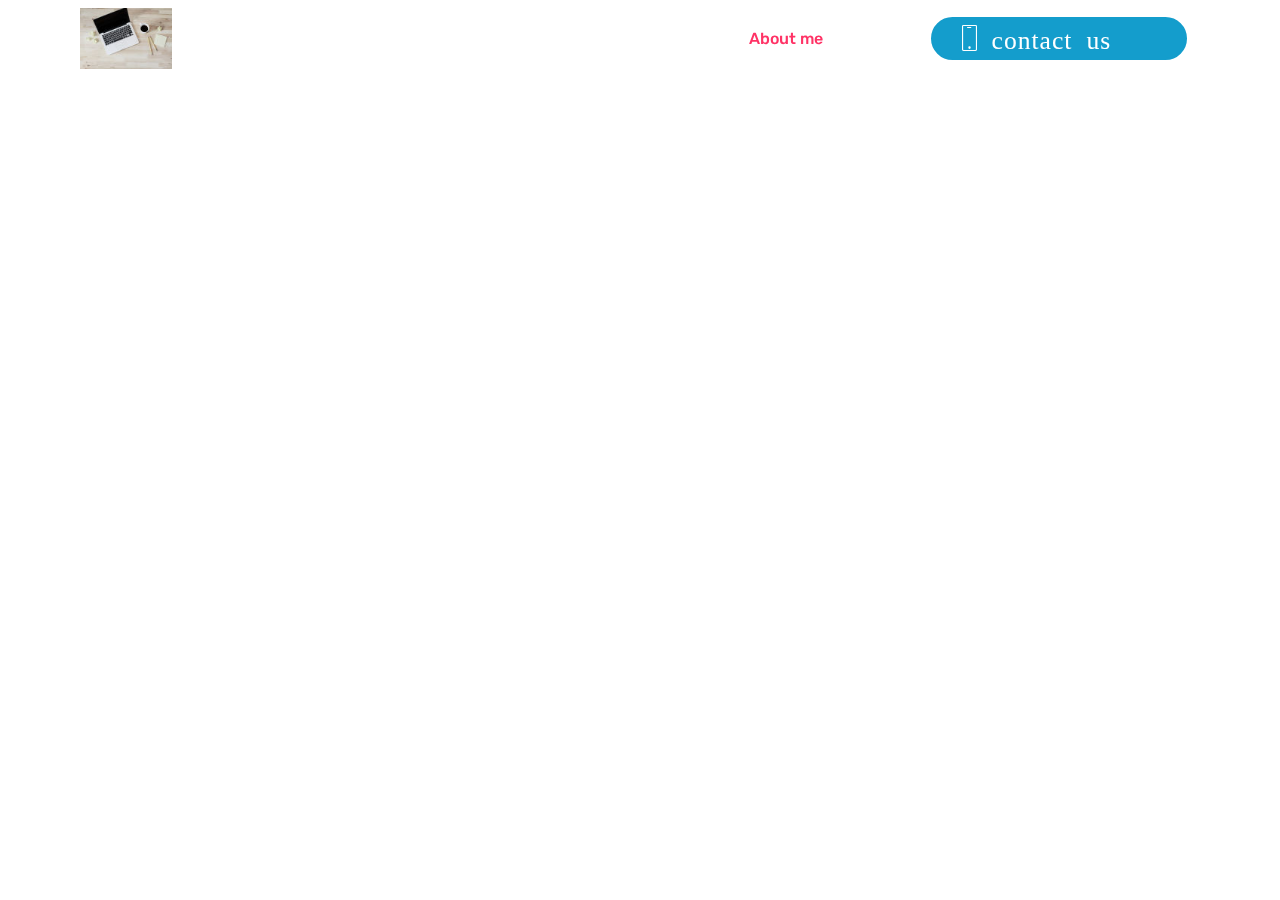
==== page2.html @ 8e44f89b "create github pages" ====
<!DOCTYPE html>
<html  >
<head>
  <!-- Site made with Mobirise Website Builder v4.10.5, https://mobirise.com -->
  <meta charset="UTF-8">
  <meta http-equiv="X-UA-Compatible" content="IE=edge">
  <meta name="generator" content="Mobirise v4.10.5, mobirise.com">
  <meta name="viewport" content="width=device-width, initial-scale=1, minimum-scale=1">
  <link rel="shortcut icon" href="assets/images/mbr-1-122x81.jpg" type="image/x-icon">
  <meta name="description" content="">
  
  <title>about.htm</title>
  <link rel="stylesheet" href="assets/web/assets/mobirise-icons/mobirise-icons.css">
  <link rel="stylesheet" href="assets/tether/tether.min.css">
  <link rel="stylesheet" href="assets/bootstrap/css/bootstrap.min.css">
  <link rel="stylesheet" href="assets/bootstrap/css/bootstrap-grid.min.css">
  <link rel="stylesheet" href="assets/bootstrap/css/bootstrap-reboot.min.css">
  <link rel="stylesheet" href="assets/dropdown/css/style.css">
  <link rel="stylesheet" href="assets/theme/css/style.css">
  <link rel="stylesheet" href="assets/mobirise/css/mbr-additional.css" type="text/css">
  
  
  
</head>
<body>
  <section class="menu cid-rvfgvSGUkH" once="menu" id="menu2-4">

    

    <nav class="navbar navbar-expand beta-menu navbar-dropdown align-items-center navbar-fixed-top navbar-toggleable-sm bg-color transparent">
        <button class="navbar-toggler navbar-toggler-right" type="button" data-toggle="collapse" data-target="#navbarSupportedContent" aria-controls="navbarSupportedContent" aria-expanded="false" aria-label="Toggle navigation">
            <div class="hamburger">
                <span></span>
                <span></span>
                <span></span>
                <span></span>
            </div>
        </button>
        <div class="menu-logo">
            <div class="navbar-brand">
                <span class="navbar-logo">
                    <a href="https://mobirise.co">
                        <img src="assets/images/mbr-1-122x81.jpg" alt="Mobirise" title="" style="height: 3.8rem;">
                    </a>
                </span>
                
            </div>
        </div>
        <div class="collapse navbar-collapse" id="navbarSupportedContent">
            <ul class="navbar-nav nav-dropdown" data-app-modern-menu="true"><li class="nav-item">
                    <a class="nav-link link text-secondary display-4" href="https://mobirise.co">
                        About me &nbsp; &nbsp; &nbsp; &nbsp; &nbsp; &nbsp; &nbsp; &nbsp; &nbsp; &nbsp;&nbsp;</a>
                </li></ul>
            <div class="navbar-buttons mbr-section-btn"><a class="btn btn-sm btn-primary display-4" href="mailto:siddhirjadhav@gmail.com">
                    <span class="btn-icon mbri-mobile mbr-iconfont mbr-iconfont-btn">
                    </span><font face="MobiriseIcons"><span style="font-size: 25.6px;">contact us</span></font> &nbsp; &nbsp; &nbsp; &nbsp; &nbsp;&nbsp;</a></div>
        </div>
    </nav>
</section>

<section class="engine"><a href="https://mobirise.info/c">free web builder</a></section><section class="cid-rvffCfo0dY" id="video2-0">

    
    
    <figure class="mbr-figure align-center">
        <div class="video-block" style="width: 100%;">
            <div><iframe class="mbr-embedded-video" src="https://www.youtube.com/embed/uNCr7NdOJgw?rel=0&amp;amp;showinfo=0&amp;autoplay=1&amp;loop=1&amp;playlist=uNCr7NdOJgw" width="1280" height="720" frameborder="0" allowfullscreen></iframe></div>
        </div>
    </figure>
</section>


  <script src="assets/web/assets/jquery/jquery.min.js"></script>
  <script src="assets/popper/popper.min.js"></script>
  <script src="assets/tether/tether.min.js"></script>
  <script src="assets/bootstrap/js/bootstrap.min.js"></script>
  <script src="assets/smoothscroll/smooth-scroll.js"></script>
  <script src="assets/dropdown/js/nav-dropdown.js"></script>
  <script src="assets/dropdown/js/navbar-dropdown.js"></script>
  <script src="assets/touchswipe/jquery.touch-swipe.min.js"></script>
  <script src="assets/theme/js/script.js"></script>
  
  
</body>
</html>
---- assets/web/assets/mobirise-icons/mobirise-icons.css ----
@font-face {
  font-family: 'MobiriseIcons';
  src:  url('mobirise-icons.eot?spat4u');
  src:  url('mobirise-icons.eot?spat4u#iefix') format('embedded-opentype'),
    url('mobirise-icons.ttf?spat4u') format('truetype'),
    url('mobirise-icons.woff?spat4u') format('woff'),
    url('mobirise-icons.svg?spat4u#MobiriseIcons') format('svg');
  font-weight: normal;
  font-style: normal;
}

[class^="mbri-"], [class*=" mbri-"] {
  /* use !important to prevent issues with browser extensions that change fonts */
  font-family: MobiriseIcons !important;
  speak: none;
  font-style: normal;
  font-weight: normal;
  font-variant: normal;
  text-transform: none;
  line-height: 1;

  /* Better Font Rendering =========== */
  -webkit-font-smoothing: antialiased;
  -moz-osx-font-smoothing: grayscale;
}

.mbri-add-submenu:before {
  content: "\e900";
}
.mbri-alert:before {
  content: "\e901";
}
.mbri-align-center:before {
  content: "\e902";
}
.mbri-align-justify:before {
  content: "\e903";
}
.mbri-align-left:before {
  content: "\e904";
}
.mbri-align-right:before {
  content: "\e905";
}
.mbri-android:before {
  content: "\e906";
}
.mbri-apple:before {
  content: "\e907";
}
.mbri-arrow-down:before {
  content: "\e908";
}
.mbri-arrow-next:before {
  content: "\e909";
}
.mbri-arrow-prev:before {
  content: "\e90a";
}
.mbri-arrow-up:before {
  content: "\e90b";
}
.mbri-bold:before {
  content: "\e90c";
}
.mbri-bookmark:before {
  content: "\e90d";
}
.mbri-bootstrap:before {
  content: "\e90e";
}
.mbri-briefcase:before {
  content: "\e90f";
}
.mbri-browse:before {
  content: "\e910";
}
.mbri-bulleted-list:before {
  content: "\e911";
}
.mbri-calendar:before {
  content: "\e912";
}
.mbri-camera:before {
  content: "\e913";
}
.mbri-cart-add:before {
  content: "\e914";
}
.mbri-cart-full:before {
  content: "\e915";
}
.mbri-cash:before {
  content: "\e916";
}
.mbri-change-style:before {
  content: "\e917";
}
.mbri-chat:before {
  content: "\e918";
}
.mbri-clock:before {
  content: "\e919";
}
.mbri-close:before {
  content: "\e91a";
}
.mbri-cloud:before {
  content: "\e91b";
}
.mbri-code:before {
  content: "\e91c";
}
.mbri-contact-form:before {
  content: "\e91d";
}
.mbri-credit-card:before {
  content: "\e91e";
}
.mbri-cursor-click:before {
  content: "\e91f";
}
.mbri-cust-feedback:before {
  content: "\e920";
}
.mbri-database:before {
  content: "\e921";
}
.mbri-delivery:before {
  content: "\e922";
}
.mbri-desktop:before {
  content: "\e923";
}
.mbri-devices:before {
  content: "\e924";
}
.mbri-down:before {
  content: "\e925";
}
.mbri-download:before {
  content: "\e989";
}
.mbri-drag-n-drop:before {
  content: "\e927";
}
.mbri-drag-n-drop2:before {
  content: "\e928";
}
.mbri-edit:before {
  content: "\e929";
}
.mbri-edit2:before {
  content: "\e92a";
}
.mbri-error:before {
  content: "\e92b";
}
.mbri-extension:before {
  content: "\e92c";
}
.mbri-features:before {
  content: "\e92d";
}
.mbri-file:before {
  content: "\e92e";
}
.mbri-flag:before {
  content: "\e92f";
}
.mbri-folder:before {
  content: "\e930";
}
.mbri-gift:before {
  content: "\e931";
}
.mbri-github:before {
  content: "\e932";
}
.mbri-globe:before {
  content: "\e933";
}
.mbri-globe-2:before {
  content: "\e934";
}
.mbri-growing-chart:before {
  content: "\e935";
}
.mbri-hearth:before {
  content: "\e936";
}
.mbri-help:before {
  content: "\e937";
}
.mbri-home:before {
  content: "\e938";
}
.mbri-hot-cup:before {
  content: "\e939";
}
.mbri-idea:before {
  content: "\e93a";
}
.mbri-image-gallery:before {
  content: "\e93b";
}
.mbri-image-slider:before {
  content: "\e93c";
}
.mbri-info:before {
  content: "\e93d";
}
.mbri-italic:before {
  content: "\e93e";
}
.mbri-key:before {
  content: "\e93f";
}
.mbri-laptop:before {
  content: "\e940";
}
.mbri-layers:before {
  content: "\e941";
}
.mbri-left-right:before {
  content: "\e942";
}
.mbri-left:before {
  content: "\e943";
}
.mbri-letter:before {
  content: "\e944";
}
.mbri-like:before {
  content: "\e945";
}
.mbri-link:before {
  content: "\e946";
}
.mbri-lock:before {
  content: "\e947";
}
.mbri-login:before {
  content: "\e948";
}
.mbri-logout:before {
  content: "\e949";
}
.mbri-magic-stick:before {
  content: "\e94a";
}
.mbri-map-pin:before {
  content: "\e94b";
}
.mbri-menu:before {
  content: "\e94c";
}
.mbri-mobile:before {
  content: "\e94d";
}
.mbri-mobile2:before {
  content: "\e94e";
}
.mbri-mobirise:before {
  content: "\e94f";
}
.mbri-more-horizontal:before {
  content: "\e950";
}
.mbri-more-vertical:before {
  content: "\e951";
}
.mbri-music:before {
  content: "\e952";
}
.mbri-new-file:before {
  content: "\e953";
}
.mbri-numbered-list:before {
  content: "\e954";
}
.mbri-opened-folder:before {
  content: "\e955";
}
.mbri-pages:before {
  content: "\e956";
}
.mbri-paper-plane:before {
  content: "\e957";
}
.mbri-paperclip:before {
  content: "\e958";
}
.mbri-photo:before {
  content: "\e959";
}
.mbri-photos:before {
  content: "\e95a";
}
.mbri-pin:before {
  content: "\e95b";
}
.mbri-play:before {
  content: "\e95c";
}
.mbri-plus:before {
  content: "\e95d";
}
.mbri-preview:before {
  content: "\e95e";
}
.mbri-print:before {
  content: "\e95f";
}
.mbri-protect:before {
  content: "\e960";
}
.mbri-question:before {
  content: "\e961";
}
.mbri-quote-left:before {
  content: "\e962";
}
.mbri-quote-right:before {
  content: "\e963";
}
.mbri-refresh:before {
  content: "\e964";
}
.mbri-responsive:before {
  content: "\e965";
}
.mbri-right:before {
  content: "\e966";
}
.mbri-rocket:before {
  content: "\e967";
}
.mbri-sad-face:before {
  content: "\e968";
}
.mbri-sale:before {
  content: "\e969";
}
.mbri-save:before {
  content: "\e96a";
}
.mbri-search:before {
  content: "\e96b";
}
.mbri-setting:before {
  content: "\e96c";
}
.mbri-setting2:before {
  content: "\e96d";
}
.mbri-setting3:before {
  content: "\e96e";
}
.mbri-share:before {
  content: "\e96f";
}
.mbri-shopping-bag:before {
  content: "\e970";
}
.mbri-shopping-basket:before {
  content: "\e971";
}
.mbri-shopping-cart:before {
  content: "\e972";
}
.mbri-sites:before {
  content: "\e973";
}
.mbri-smile-face:before {
  content: "\e974";
}
.mbri-speed:before {
  content: "\e975";
}
.mbri-star:before {
  content: "\e976";
}
.mbri-success:before {
  content: "\e977";
}
.mbri-sun:before {
  content: "\e978";
}
.mbri-sun2:before {
  content: "\e979";
}
.mbri-tablet:before {
  content: "\e97a";
}
.mbri-tablet-vertical:before {
  content: "\e97b";
}
.mbri-target:before {
  content: "\e97c";
}
.mbri-timer:before {
  content: "\e97d";
}
.mbri-to-ftp:before {
  content: "\e97e";
}
.mbri-to-local-drive:before {
  content: "\e97f";
}
.mbri-touch-swipe:before {
  content: "\e980";
}
.mbri-touch:before {
  content: "\e981";
}
.mbri-trash:before {
  content: "\e982";
}
.mbri-underline:before {
  content: "\e983";
}
.mbri-unlink:before {
  content: "\e984";
}
.mbri-unlock:before {
  content: "\e985";
}
.mbri-up-down:before {
  content: "\e986";
}
.mbri-up:before {
  content: "\e987";
}
.mbri-update:before {
  content: "\e988";
}
.mbri-upload:before {
 content: "\e926"; 
}
.mbri-user:before {
  content: "\e98a";
}
.mbri-user2:before {
  content: "\e98b";
}
.mbri-users:before {
  content: "\e98c";
}
.mbri-video:before {
  content: "\e98d";
}
.mbri-video-play:before {
  content: "\e98e";
}
.mbri-watch:before {
  content: "\e98f";
}
.mbri-website-theme:before {
  content: "\e990";
}
.mbri-wifi:before {
  content: "\e991";
}
.mbri-windows:before {
  content: "\e992";
}
.mbri-zoom-out:before {
  content: "\e993";
}
.mbri-redo:before {
  content: "\e994";
}
.mbri-undo:before {
  content: "\e995";
}
---- assets/dropdown/css/style.css ----
.navbar-dropdown {
  left: 0;
  padding: 0;
  position: absolute;
  right: 0;
  top: 0;
  transition: all 0.45s ease;
  z-index: 1030;
  background: #282828; }
  .navbar-dropdown .navbar-logo {
    margin-right: 0.8rem;
    transition: margin 0.3s ease-in-out;
    vertical-align: middle; }
    .navbar-dropdown .navbar-logo img {
      height: 3.125rem;
      transition: all 0.3s ease-in-out; }
    .navbar-dropdown .navbar-logo.mbr-iconfont {
      font-size: 3.125rem;
      line-height: 3.125rem; }
  .navbar-dropdown .navbar-caption {
    font-weight: 700;
    white-space: normal;
    vertical-align: -4px;
    line-height: 3.125rem !important; }
    .navbar-dropdown .navbar-caption, .navbar-dropdown .navbar-caption:hover {
      color: inherit;
      text-decoration: none; }
  .navbar-dropdown .mbr-iconfont + .navbar-caption {
    vertical-align: -1px; }
  .navbar-dropdown.navbar-fixed-top {
    position: fixed; }
  .navbar-dropdown .navbar-brand span {
    vertical-align: -4px; }
  .navbar-dropdown.bg-color.transparent {
    background: none; }
  .navbar-dropdown.navbar-short .navbar-brand {
    padding: 0.625rem 0; }
    .navbar-dropdown.navbar-short .navbar-brand span {
      vertical-align: -1px; }
  .navbar-dropdown.navbar-short .navbar-caption {
    line-height: 2.375rem !important;
    vertical-align: -2px; }
  .navbar-dropdown.navbar-short .navbar-logo {
    margin-right: 0.5rem; }
    .navbar-dropdown.navbar-short .navbar-logo img {
      height: 2.375rem; }
    .navbar-dropdown.navbar-short .navbar-logo.mbr-iconfont {
      font-size: 2.375rem;
      line-height: 2.375rem; }
  .navbar-dropdown.navbar-short .mbr-table-cell {
    height: 3.625rem; }
  .navbar-dropdown .navbar-close {
    left: 0.6875rem;
    position: fixed;
    top: 0.75rem;
    z-index: 1000; }
  .navbar-dropdown .hamburger-icon {
    content: "";
    display: inline-block;
    vertical-align: middle;
    width: 16px;
    -webkit-box-shadow: 0 -6px 0 1px #282828,0 0 0 1px #282828,0 6px 0 1px #282828;
    -moz-box-shadow: 0 -6px 0 1px #282828,0 0 0 1px #282828,0 6px 0 1px #282828;
    box-shadow: 0 -6px 0 1px #282828,0 0 0 1px #282828,0 6px 0 1px #282828; }

.dropdown-menu .dropdown-toggle[data-toggle="dropdown-submenu"]::after {
  border-bottom: 0.35em solid transparent;
  border-left: 0.35em solid;
  border-right: 0;
  border-top: 0.35em solid transparent;
  margin-left: 0.3rem; }

.dropdown-menu .dropdown-item:focus {
  outline: 0; }

.nav-dropdown {
  font-size: 0.75rem;
  font-weight: 500;
  height: auto !important; }
  .nav-dropdown .nav-btn {
    padding-left: 1rem; }
  .nav-dropdown .link {
    margin: .667em 1.667em;
    font-weight: 500;
    padding: 0;
    transition: color .2s ease-in-out; }
    .nav-dropdown .link.dropdown-toggle {
      margin-right: 2.583em; }
      .nav-dropdown .link.dropdown-toggle::after {
        margin-left: .25rem;
        border-top: 0.35em solid;
        border-right: 0.35em solid transparent;
        border-left: 0.35em solid transparent;
        border-bottom: 0; }
      .nav-dropdown .link.dropdown-toggle[aria-expanded="true"] {
        margin: 0;
        padding: 0.667em 3.263em  0.667em 1.667em; }
  .nav-dropdown .link::after,
  .nav-dropdown .dropdown-item::after {
    color: inherit; }
  .nav-dropdown .btn {
    font-size: 0.75rem;
    font-weight: 700;
    letter-spacing: 0;
    margin-bottom: 0;
    padding-left: 1.25rem;
    padding-right: 1.25rem; }
  .nav-dropdown .dropdown-menu {
    border-radius: 0;
    border: 0;
    left: 0;
    margin: 0;
    padding-bottom: 1.25rem;
    padding-top: 1.25rem;
    position: relative; }
  .nav-dropdown .dropdown-submenu {
    margin-left: 0.125rem;
    top: 0; }
  .nav-dropdown .dropdown-item {
    font-weight: 500;
    line-height: 2;
    padding: 0.3846em 4.615em 0.3846em 1.5385em;
    position: relative;
    transition: color .2s ease-in-out, background-color .2s ease-in-out; }
    .nav-dropdown .dropdown-item::after {
      margin-top: -0.3077em;
      position: absolute;
      right: 1.1538em;
      top: 50%; }
    .nav-dropdown .dropdown-item:focus, .nav-dropdown .dropdown-item:hover {
      background: none; }

@media (max-width: 767px) {
  .nav-dropdown.navbar-toggleable-sm {
    bottom: 0;
    display: none;
    left: 0;
    overflow-x: hidden;
    position: fixed;
    top: 0;
    transform: translateX(-100%);
    -ms-transform: translateX(-100%);
    -webkit-transform: translateX(-100%);
    width: 18.75rem;
    z-index: 999; } }
.nav-dropdown.navbar-toggleable-xl {
  bottom: 0;
  display: none;
  left: 0;
  overflow-x: hidden;
  position: fixed;
  top: 0;
  transform: translateX(-100%);
  -ms-transform: translateX(-100%);
  -webkit-transform: translateX(-100%);
  width: 18.75rem;
  z-index: 999; }

.nav-dropdown-sm {
  display: block !important;
  overflow-x: hidden;
  overflow: auto;
  padding-top: 3.875rem; }
  .nav-dropdown-sm::after {
    content: "";
    display: block;
    height: 3rem;
    width: 100%; }
  .nav-dropdown-sm.collapse.in ~ .navbar-close {
    display: block !important; }
  .nav-dropdown-sm.collapsing, .nav-dropdown-sm.collapse.in {
    transform: translateX(0);
    -ms-transform: translateX(0);
    -webkit-transform: translateX(0);
    transition: all 0.25s ease-out;
    -webkit-transition: all 0.25s ease-out;
    background: #282828; }
  .nav-dropdown-sm.collapsing[aria-expanded="false"] {
    transform: translateX(-100%);
    -ms-transform: translateX(-100%);
    -webkit-transform: translateX(-100%); }
  .nav-dropdown-sm .nav-item {
    display: block;
    margin-left: 0 !important;
    padding-left: 0; }
  .nav-dropdown-sm .link,
  .nav-dropdown-sm .dropdown-item {
    border-top: 1px dotted rgba(255, 255, 255, 0.1);
    font-size: 0.8125rem;
    line-height: 1.6;
    margin: 0 !important;
    padding: 0.875rem 2.4rem 0.875rem 1.5625rem !important;
    position: relative;
    white-space: normal; }
    .nav-dropdown-sm .link:focus, .nav-dropdown-sm .link:hover,
    .nav-dropdown-sm .dropdown-item:focus,
    .nav-dropdown-sm .dropdown-item:hover {
      background: rgba(0, 0, 0, 0.2) !important;
      color: #c0a375; }
  .nav-dropdown-sm .nav-btn {
    position: relative;
    padding: 1.5625rem 1.5625rem 0 1.5625rem; }
    .nav-dropdown-sm .nav-btn::before {
      border-top: 1px dotted rgba(255, 255, 255, 0.1);
      content: "";
      left: 0;
      position: absolute;
      top: 0;
      width: 100%; }
    .nav-dropdown-sm .nav-btn + .nav-btn {
      padding-top: 0.625rem; }
      .nav-dropdown-sm .nav-btn + .nav-btn::before {
        display: none; }
  .nav-dropdown-sm .btn {
    padding: 0.625rem 0; }
  .nav-dropdown-sm .dropdown-toggle[data-toggle="dropdown-submenu"]::after {
    margin-left: .25rem;
    border-top: 0.35em solid;
    border-right: 0.35em solid transparent;
    border-left: 0.35em solid transparent;
    border-bottom: 0; }
  .nav-dropdown-sm .dropdown-toggle[data-toggle="dropdown-submenu"][aria-expanded="true"]::after {
    border-top: 0;
    border-right: 0.35em solid transparent;
    border-left: 0.35em solid transparent;
    border-bottom: 0.35em solid; }
  .nav-dropdown-sm .dropdown-menu {
    margin: 0;
    padding: 0;
    position: relative;
    top: 0;
    left: 0;
    width: 100%;
    border: 0;
    float: none;
    border-radius: 0;
    background: none; }
  .nav-dropdown-sm .dropdown-submenu {
    left: 100%;
    margin-left: 0.125rem;
    margin-top: -1.25rem;
    top: 0; }

.navbar-toggleable-sm .nav-dropdown .dropdown-menu {
  position: absolute; }

.navbar-toggleable-sm .nav-dropdown .dropdown-submenu {
  left: 100%;
  margin-left: 0.125rem;
  margin-top: -1.25rem;
  top: 0; }

.navbar-toggleable-sm.opened .nav-dropdown .dropdown-menu {
  position: relative; }

.navbar-toggleable-sm.opened .nav-dropdown .dropdown-submenu {
  left: 0;
  margin-left: 00rem;
  margin-top: 0rem;
  top: 0; }

.is-builder .nav-dropdown.collapsing {
  transition: none !important; }

/*# sourceMappingURL=style.css.map */
---- assets/theme/css/style.css ----
/*!
 * Mobirise v4 theme (https://mobirise.com/)
 * Copyright 2017 Mobirise
 */
section {
  background-color: #eeeeee; }

section,
.container,
.container-fluid {
  position: relative;
  word-wrap: break-word; }

a.mbr-iconfont:hover {
  text-decoration: none; }

.article .lead p, .article .lead ul, .article .lead ol, .article .lead pre, .article .lead blockquote {
  margin-bottom: 0; }

a {
  font-style: normal;
  font-weight: 400;
  cursor: pointer; }
  a, a:hover {
    text-decoration: none; }

figure {
  margin-bottom: 0; }

body {
  color: #232323; }

h1, h2, h3, h4, h5, h6,
.h1, .h2, .h3, .h4, .h5, .h6,
.display-1, .display-2, .display-3, .display-4 {
  line-height: 1;
  word-break: break-word;
  word-wrap: break-word; }

b, strong {
  font-weight: bold; }

blockquote {
  padding: 10px 0 10px 20px;
  position: relative;
  border-left: 2px solid;
  border-color: #ff3366; }

input:-webkit-autofill, input:-webkit-autofill:hover, input:-webkit-autofill:focus, input:-webkit-autofill:active {
  transition-delay: 9999s;
  transition-property: background-color, color; }

textarea[type="hidden"] {
  display: none; }

body {
  position: relative; }

section {
  background-position: 50% 50%;
  background-repeat: no-repeat;
  background-size: cover; }
  section .mbr-background-video,
  section .mbr-background-video-preview {
    position: absolute;
    bottom: 0;
    left: 0;
    right: 0;
    top: 0; }

.hidden {
  visibility: hidden; }

.mbr-z-index20 {
  z-index: 20; }

/*! Base colors */
.mbr-white {
  color: #ffffff; }

.mbr-black {
  color: #000000; }

.mbr-bg-white {
  background-color: #ffffff; }

.mbr-bg-black {
  background-color: #000000; }

/*! Text-aligns */
.align-left {
  text-align: left; }

.align-center {
  text-align: center; }

.align-right {
  text-align: right; }

@media (max-width: 767px) {
  .align-left, .align-center, .align-right, .mbr-section-btn, .mbr-section-title {
    text-align: center; } }
/*! Font-weight  */
.mbr-light {
  font-weight: 300; }

.mbr-regular {
  font-weight: 400; }

.mbr-semibold {
  font-weight: 500; }

.mbr-bold {
  font-weight: 700; }

/*! Media  */
.media-size-item {
  -webkit-flex: 1 1 auto;
  -moz-flex: 1 1 auto;
  -ms-flex: 1 1 auto;
  -o-flex: 1 1 auto;
  flex: 1 1 auto; }

.media-content {
  -webkit-flex-basis: 100%;
  flex-basis: 100%; }

.media-container-row {
  display: -ms-flexbox;
  display: -webkit-flex;
  display: flex;
  -webkit-flex-direction: row;
  -ms-flex-direction: row;
  flex-direction: row;
  -webkit-flex-wrap: wrap;
  -ms-flex-wrap: wrap;
  flex-wrap: wrap;
  -webkit-justify-content: center;
  -ms-flex-pack: center;
  justify-content: center;
  -webkit-align-content: center;
  -ms-flex-line-pack: center;
  align-content: center;
  -webkit-align-items: start;
  -ms-flex-align: start;
  align-items: start; }
  .media-container-row .media-size-item {
    width: 400px; }

.media-container-column {
  display: -ms-flexbox;
  display: -webkit-flex;
  display: flex;
  -webkit-flex-direction: column;
  -ms-flex-direction: column;
  flex-direction: column;
  -webkit-flex-wrap: wrap;
  -ms-flex-wrap: wrap;
  flex-wrap: wrap;
  -webkit-justify-content: center;
  -ms-flex-pack: center;
  justify-content: center;
  -webkit-align-content: center;
  -ms-flex-line-pack: center;
  align-content: center;
  -webkit-align-items: stretch;
  -ms-flex-align: stretch;
  align-items: stretch; }
  .media-container-column > * {
    width: 100%; }

@media (min-width: 992px) {
  .media-container-row {
    -webkit-flex-wrap: nowrap;
    -ms-flex-wrap: nowrap;
    flex-wrap: nowrap; } }
figure {
  overflow: hidden; }

figure[mbr-media-size] {
  transition: width 0.1s; }

.mbr-figure img, .mbr-figure iframe {
  display: block;
  width: 100%; }

.card {
  background-color: transparent;
  border: none; }

.card-box {
  width: 100%; }

.card-img {
  text-align: center;
  flex-shrink: 0;
  -webkit-flex-shrink: 0; }

.media {
  max-width: 100%;
  margin: 0 auto; }

.mbr-figure {
  -ms-flex-item-align: center;
  -ms-grid-row-align: center;
  -webkit-align-self: center;
  align-self: center; }

.media-container > div {
  max-width: 100%; }

.mbr-figure img, .card-img img {
  width: 100%; }

@media (max-width: 991px) {
  .media-size-item {
    width: auto !important; }

  .media {
    width: auto; }

  .mbr-figure {
    width: 100% !important; } }
/*! Buttons */
.mbr-section-btn {
  margin-left: -.25rem;
  margin-right: -.25rem;
  font-size: 0; }

nav .mbr-section-btn {
  margin-left: 0rem;
  margin-right: 0rem; }

/*! Btn icon margin */
.btn .mbr-iconfont, .btn.btn-sm .mbr-iconfont {
  cursor: pointer;
  margin-right: 0.5rem; }

.btn.btn-md .mbr-iconfont, .btn.btn-md .mbr-iconfont {
  margin-right: 0.8rem; }

.mbr-regular {
  font-weight: 400; }

.mbr-semibold {
  font-weight: 500; }

.mbr-bold {
  font-weight: 700; }

[type="submit"] {
  -webkit-appearance: none; }

/*! Full-screen */
.mbr-fullscreen .mbr-overlay {
  min-height: 100vh; }

.mbr-fullscreen {
  display: flex;
  display: -webkit-flex;
  display: -moz-flex;
  display: -ms-flex;
  display: -o-flex;
  align-items: center;
  -webkit-align-items: center;
  min-height: 100vh;
  padding-top: 3rem;
  padding-bottom: 3rem; }

/*! Map */
.map {
  height: 25rem;
  position: relative; }
  .map iframe {
    width: 100%;
    height: 100%; }

/* Form */
.form-asterisk {
  font-family: initial;
  position: absolute;
  top: -2px;
  font-weight: normal; }

/*! Scroll to top arrow */
.mbr-arrow-up {
  bottom: 25px;
  right: 90px;
  position: fixed;
  text-align: right;
  z-index: 5000;
  color: #ffffff;
  font-size: 32px;
  transform: rotate(180deg);
  -webkit-transform: rotate(180deg); }

.mbr-arrow-up a {
  background: rgba(0, 0, 0, 0.2);
  border-radius: 3px;
  color: #fff;
  display: inline-block;
  height: 60px;
  width: 60px;
  outline-style: none !important;
  position: relative;
  text-decoration: none;
  transition: all .3s ease-in-out;
  cursor: pointer;
  text-align: center; }
  .mbr-arrow-up a:hover {
    background-color: rgba(0, 0, 0, 0.4); }
  .mbr-arrow-up a i {
    line-height: 60px; }

.mbr-arrow-up-icon {
  display: block;
  color: #fff; }

.mbr-arrow-up-icon::before {
  content: "\203a";
  display: inline-block;
  font-family: serif;
  font-size: 32px;
  line-height: 1;
  font-style: normal;
  position: relative;
  top: 6px;
  left: -4px;
  -webkit-transform: rotate(-90deg);
  transform: rotate(-90deg); }

/*! Arrow Down */
.mbr-arrow {
  position: absolute;
  bottom: 45px;
  left: 50%;
  width: 60px;
  height: 60px;
  cursor: pointer;
  background-color: rgba(80, 80, 80, 0.5);
  border-radius: 50%;
  -webkit-transform: translateX(-50%);
  transform: translateX(-50%); }
  .mbr-arrow > a {
    display: inline-block;
    text-decoration: none;
    outline-style: none;
    -webkit-animation: arrowdown 1.7s ease-in-out infinite;
    animation: arrowdown 1.7s ease-in-out infinite; }
    .mbr-arrow > a > i {
      position: absolute;
      top: -2px;
      left: 15px;
      font-size: 2rem; }

@keyframes arrowdown {
  0% {
    transform: translateY(0px);
    -webkit-transform: translateY(0px); }
  50% {
    transform: translateY(-5px);
    -webkit-transform: translateY(-5px); }
  100% {
    transform: translateY(0px);
    -webkit-transform: translateY(0px); } }
@-webkit-keyframes arrowdown {
  0% {
    transform: translateY(0px);
    -webkit-transform: translateY(0px); }
  50% {
    transform: translateY(-5px);
    -webkit-transform: translateY(-5px); }
  100% {
    transform: translateY(0px);
    -webkit-transform: translateY(0px); } }
@media (max-width: 500px) {
  .mbr-arrow-up {
    left: 50%;
    right: auto;
    transform: translateX(-50%) rotate(180deg);
    -webkit-transform: translateX(-50%) rotate(180deg); } }
/*Gradients animation*/
@keyframes gradient-animation {
  from {
    background-position: 0% 100%;
    animation-timing-function: ease-in-out; }
  to {
    background-position: 100% 0%;
    animation-timing-function: ease-in-out; } }
@-webkit-keyframes gradient-animation {
  from {
    background-position: 0% 100%;
    animation-timing-function: ease-in-out; }
  to {
    background-position: 100% 0%;
    animation-timing-function: ease-in-out; } }
.bg-gradient {
  background-size: 200% 200%;
  animation: gradient-animation 5s infinite alternate;
  -webkit-animation: gradient-animation 5s infinite alternate; }

.menu .navbar-brand {
  display: -webkit-flex; }
  .menu .navbar-brand span {
    display: flex;
    display: -webkit-flex; }
  .menu .navbar-brand .navbar-caption-wrap {
    display: -webkit-flex; }
  .menu .navbar-brand .navbar-logo img {
    display: -webkit-flex; }
@media (min-width: 768px) and (max-width: 991px) {
  .menu .navbar-toggleable-sm .navbar-nav {
    display: -webkit-box;
    display: -webkit-flex;
    display: -ms-flexbox; } }
@media (max-width: 991px) {
  .menu .navbar-collapse {
    max-height: 93.5vh; }
    .menu .navbar-collapse.show {
      overflow: auto; } }
@media (min-width: 992px) {
  .menu .navbar-nav.nav-dropdown {
    display: -webkit-flex; }
  .menu .navbar-toggleable-sm .navbar-collapse {
    display: -webkit-flex !important; } }
@media (max-width: 767px) {
  .menu .navbar-collapse {
    max-height: 80vh; } }

.navbar {
  display: -webkit-flex;
  -webkit-flex-wrap: wrap;
  -webkit-align-items: center;
  -webkit-justify-content: space-between; }

.navbar-collapse {
  -webkit-flex-basis: 100%;
  -webkit-flex-grow: 1;
  -webkit-align-items: center; }

.nav-dropdown .link {
  padding: .667em 1.667em !important;
  margin: 0 !important; }

.nav {
  display: -webkit-flex;
  -webkit-flex-wrap: wrap; }

.row {
  display: -webkit-flex;
  -webkit-flex-wrap: wrap; }

.justify-content-center {
  -webkit-justify-content: center; }

.form-inline {
  display: -webkit-flex;
  -webkit-flex-flow: row wrap;
  -webkit-align-items: center; }

.card-wrapper {
  -webkit-flex: 1; }

.carousel-control {
  z-index: 10;
  display: -webkit-flex;
  -webkit-align-items: center;
  -webkit-justify-content: center; }

.carousel-controls {
  display: -webkit-flex; }

.media {
  display: -webkit-flex; }

.form-group:focus {
  outline: none; }

.jq-selectbox__select {
  padding: 1.07em .5em;
  position: absolute;
  top: 0;
  left: 0;
  width: 100%; }

.jq-selectbox__dropdown {
  position: absolute;
  top: 100% !important;
  left: 0 !important;
  width: 100% !important; }

.jq-selectbox__trigger-arrow {
  transform: translateY(-50%); }

.jq-selectbox li {
  padding: 1.07em .5em; }

input[type="range"] {
  padding-left: 0 !important;
  padding-right: 0 !important; }

.modal-dialog, .modal-content {
  height: 100%; }

.modal-dialog .carousel-inner {
  height: 100%;
  height: -webkit-fill-available;
  height: fill-available; }

.carousel-item {
  text-align: center; }

.carousel-item img {
  margin: auto; }

/*# sourceMappingURL=style.css.map */
.engine {
	position: absolute;
	text-indent: -2400px;
	text-align: center;
	padding: 0;
	top: 0;
	left: -2400px;
}
---- assets/mobirise/css/mbr-additional.css ----
@import url(https://fonts.googleapis.com/css?family=Rubik:300,300i,400,400i,500,500i,700,700i,900,900i);





body {
  font-style: normal;
  line-height: 1.5;
}
.mbr-section-title {
  font-style: normal;
  line-height: 1.2;
}
.mbr-section-subtitle {
  line-height: 1.3;
}
.mbr-text {
  font-style: normal;
  line-height: 1.6;
}
.display-1 {
  font-family: 'Rubik', sans-serif;
  font-size: 4.25rem;
}
.display-1 > .mbr-iconfont {
  font-size: 6.8rem;
}
.display-2 {
  font-family: 'Rubik', sans-serif;
  font-size: 3rem;
}
.display-2 > .mbr-iconfont {
  font-size: 4.8rem;
}
.display-4 {
  font-family: 'Rubik', sans-serif;
  font-size: 1rem;
}
.display-4 > .mbr-iconfont {
  font-size: 1.6rem;
}
.display-5 {
  font-family: 'Rubik', sans-serif;
  font-size: 1.5rem;
}
.display-5 > .mbr-iconfont {
  font-size: 2.4rem;
}
.display-7 {
  font-family: 'Rubik', sans-serif;
  font-size: 1rem;
}
.display-7 > .mbr-iconfont {
  font-size: 1.6rem;
}
/* ---- Fluid typography for mobile devices ---- */
/* 1.4 - font scale ratio ( bootstrap == 1.42857 ) */
/* 100vw - current viewport width */
/* (48 - 20)  48 == 48rem == 768px, 20 == 20rem == 320px(minimal supported viewport) */
/* 0.65 - min scale variable, may vary */
@media (max-width: 768px) {
  .display-1 {
    font-size: 3.4rem;
    font-size: calc( 2.1374999999999997rem + (4.25 - 2.1374999999999997) * ((100vw - 20rem) / (48 - 20)));
    line-height: calc( 1.4 * (2.1374999999999997rem + (4.25 - 2.1374999999999997) * ((100vw - 20rem) / (48 - 20))));
  }
  .display-2 {
    font-size: 2.4rem;
    font-size: calc( 1.7rem + (3 - 1.7) * ((100vw - 20rem) / (48 - 20)));
    line-height: calc( 1.4 * (1.7rem + (3 - 1.7) * ((100vw - 20rem) / (48 - 20))));
  }
  .display-4 {
    font-size: 0.8rem;
    font-size: calc( 1rem + (1 - 1) * ((100vw - 20rem) / (48 - 20)));
    line-height: calc( 1.4 * (1rem + (1 - 1) * ((100vw - 20rem) / (48 - 20))));
  }
  .display-5 {
    font-size: 1.2rem;
    font-size: calc( 1.175rem + (1.5 - 1.175) * ((100vw - 20rem) / (48 - 20)));
    line-height: calc( 1.4 * (1.175rem + (1.5 - 1.175) * ((100vw - 20rem) / (48 - 20))));
  }
}
/* Buttons */
.btn {
  font-weight: 500;
  border-width: 2px;
  font-style: normal;
  letter-spacing: 1px;
  margin: .4rem .8rem;
  white-space: normal;
  -webkit-transition: all 0.3s ease-in-out;
  -moz-transition: all 0.3s ease-in-out;
  transition: all 0.3s ease-in-out;
  display: inline-flex;
  align-items: center;
  justify-content: center;
  word-break: break-word;
  -webkit-align-items: center;
  -webkit-justify-content: center;
  display: -webkit-inline-flex;
  padding: 1rem 3rem;
  border-radius: 3px;
}
.btn-sm {
  font-weight: 500;
  letter-spacing: 1px;
  -webkit-transition: all 0.3s ease-in-out;
  -moz-transition: all 0.3s ease-in-out;
  transition: all 0.3s ease-in-out;
  padding: 0.6rem 1.5rem;
  border-radius: 3px;
}
.btn-md {
  font-weight: 500;
  letter-spacing: 1px;
  margin: .4rem .8rem !important;
  -webkit-transition: all 0.3s ease-in-out;
  -moz-transition: all 0.3s ease-in-out;
  transition: all 0.3s ease-in-out;
  padding: 1rem 3rem;
  border-radius: 3px;
}
.btn-lg {
  font-weight: 500;
  letter-spacing: 1px;
  margin: .4rem .8rem !important;
  -webkit-transition: all 0.3s ease-in-out;
  -moz-transition: all 0.3s ease-in-out;
  transition: all 0.3s ease-in-out;
  padding: 1.2rem 3.2rem;
  border-radius: 3px;
}
.bg-primary {
  background-color: #149dcc !important;
}
.bg-success {
  background-color: #f7ed4a !important;
}
.bg-info {
  background-color: #82786e !important;
}
.bg-warning {
  background-color: #879a9f !important;
}
.bg-danger {
  background-color: #b1a374 !important;
}
.btn-primary,
.btn-primary:active {
  background-color: #149dcc !important;
  border-color: #149dcc !important;
  color: #ffffff !important;
}
.btn-primary:hover,
.btn-primary:focus,
.btn-primary.focus,
.btn-primary.active {
  color: #ffffff !important;
  background-color: #0d6786 !important;
  border-color: #0d6786 !important;
}
.btn-primary.disabled,
.btn-primary:disabled {
  color: #ffffff !important;
  background-color: #0d6786 !important;
  border-color: #0d6786 !important;
}
.btn-secondary,
.btn-secondary:active {
  background-color: #ff3366 !important;
  border-color: #ff3366 !important;
  color: #ffffff !important;
}
.btn-secondary:hover,
.btn-secondary:focus,
.btn-secondary.focus,
.btn-secondary.active {
  color: #ffffff !important;
  background-color: #e50039 !important;
  border-color: #e50039 !important;
}
.btn-secondary.disabled,
.btn-secondary:disabled {
  color: #ffffff !important;
  background-color: #e50039 !important;
  border-color: #e50039 !important;
}
.btn-info,
.btn-info:active {
  background-color: #82786e !important;
  border-color: #82786e !important;
  color: #ffffff !important;
}
.btn-info:hover,
.btn-info:focus,
.btn-info.focus,
.btn-info.active {
  color: #ffffff !important;
  background-color: #59524b !important;
  border-color: #59524b !important;
}
.btn-info.disabled,
.btn-info:disabled {
  color: #ffffff !important;
  background-color: #59524b !important;
  border-color: #59524b !important;
}
.btn-success,
.btn-success:active {
  background-color: #f7ed4a !important;
  border-color: #f7ed4a !important;
  color: #3f3c03 !important;
}
.btn-success:hover,
.btn-success:focus,
.btn-success.focus,
.btn-success.active {
  color: #3f3c03 !important;
  background-color: #eadd0a !important;
  border-color: #eadd0a !important;
}
.btn-success.disabled,
.btn-success:disabled {
  color: #3f3c03 !important;
  background-color: #eadd0a !important;
  border-color: #eadd0a !important;
}
.btn-warning,
.btn-warning:active {
  background-color: #879a9f !important;
  border-color: #879a9f !important;
  color: #ffffff !important;
}
.btn-warning:hover,
.btn-warning:focus,
.btn-warning.focus,
.btn-warning.active {
  color: #ffffff !important;
  background-color: #617479 !important;
  border-color: #617479 !important;
}
.btn-warning.disabled,
.btn-warning:disabled {
  color: #ffffff !important;
  background-color: #617479 !important;
  border-color: #617479 !important;
}
.btn-danger,
.btn-danger:active {
  background-color: #b1a374 !important;
  border-color: #b1a374 !important;
  color: #ffffff !important;
}
.btn-danger:hover,
.btn-danger:focus,
.btn-danger.focus,
.btn-danger.active {
  color: #ffffff !important;
  background-color: #8b7d4e !important;
  border-color: #8b7d4e !important;
}
.btn-danger.disabled,
.btn-danger:disabled {
  color: #ffffff !important;
  background-color: #8b7d4e !important;
  border-color: #8b7d4e !important;
}
.btn-white {
  color: #333333 !important;
}
.btn-white,
.btn-white:active {
  background-color: #ffffff !important;
  border-color: #ffffff !important;
  color: #808080 !important;
}
.btn-white:hover,
.btn-white:focus,
.btn-white.focus,
.btn-white.active {
  color: #808080 !important;
  background-color: #d9d9d9 !important;
  border-color: #d9d9d9 !important;
}
.btn-white.disabled,
.btn-white:disabled {
  color: #808080 !important;
  background-color: #d9d9d9 !important;
  border-color: #d9d9d9 !important;
}
.btn-black,
.btn-black:active {
  background-color: #333333 !important;
  border-color: #333333 !important;
  color: #ffffff !important;
}
.btn-black:hover,
.btn-black:focus,
.btn-black.focus,
.btn-black.active {
  color: #ffffff !important;
  background-color: #0d0d0d !important;
  border-color: #0d0d0d !important;
}
.btn-black.disabled,
.btn-black:disabled {
  color: #ffffff !important;
  background-color: #0d0d0d !important;
  border-color: #0d0d0d !important;
}
.btn-primary-outline,
.btn-primary-outline:active {
  background: none;
  border-color: #0b566f;
  color: #0b566f;
}
.btn-primary-outline:hover,
.btn-primary-outline:focus,
.btn-primary-outline.focus,
.btn-primary-outline.active {
  color: #ffffff;
  background-color: #149dcc;
  border-color: #149dcc;
}
.btn-primary-outline.disabled,
.btn-primary-outline:disabled {
  color: #ffffff !important;
  background-color: #149dcc !important;
  border-color: #149dcc !important;
}
.btn-secondary-outline,
.btn-secondary-outline:active {
  background: none;
  border-color: #cc0033;
  color: #cc0033;
}
.btn-secondary-outline:hover,
.btn-secondary-outline:focus,
.btn-secondary-outline.focus,
.btn-secondary-outline.active {
  color: #ffffff;
  background-color: #ff3366;
  border-color: #ff3366;
}
.btn-secondary-outline.disabled,
.btn-secondary-outline:disabled {
  color: #ffffff !important;
  background-color: #ff3366 !important;
  border-color: #ff3366 !important;
}
.btn-info-outline,
.btn-info-outline:active {
  background: none;
  border-color: #4b453f;
  color: #4b453f;
}
.btn-info-outline:hover,
.btn-info-outline:focus,
.btn-info-outline.focus,
.btn-info-outline.active {
  color: #ffffff;
  background-color: #82786e;
  border-color: #82786e;
}
.btn-info-outline.disabled,
.btn-info-outline:disabled {
  color: #ffffff !important;
  background-color: #82786e !important;
  border-color: #82786e !important;
}
.btn-success-outline,
.btn-success-outline:active {
  background: none;
  border-color: #d2c609;
  color: #d2c609;
}
.btn-success-outline:hover,
.btn-success-outline:focus,
.btn-success-outline.focus,
.btn-success-outline.active {
  color: #3f3c03;
  background-color: #f7ed4a;
  border-color: #f7ed4a;
}
.btn-success-outline.disabled,
.btn-success-outline:disabled {
  color: #3f3c03 !important;
  background-color: #f7ed4a !important;
  border-color: #f7ed4a !important;
}
.btn-warning-outline,
.btn-warning-outline:active {
  background: none;
  border-color: #55666b;
  color: #55666b;
}
.btn-warning-outline:hover,
.btn-warning-outline:focus,
.btn-warning-outline.focus,
.btn-warning-outline.active {
  color: #ffffff;
  background-color: #879a9f;
  border-color: #879a9f;
}
.btn-warning-outline.disabled,
.btn-warning-outline:disabled {
  color: #ffffff !important;
  background-color: #879a9f !important;
  border-color: #879a9f !important;
}
.btn-danger-outline,
.btn-danger-outline:active {
  background: none;
  border-color: #7a6e45;
  color: #7a6e45;
}
.btn-danger-outline:hover,
.btn-danger-outline:focus,
.btn-danger-outline.focus,
.btn-danger-outline.active {
  color: #ffffff;
  background-color: #b1a374;
  border-color: #b1a374;
}
.btn-danger-outline.disabled,
.btn-danger-outline:disabled {
  color: #ffffff !important;
  background-color: #b1a374 !important;
  border-color: #b1a374 !important;
}
.btn-black-outline,
.btn-black-outline:active {
  background: none;
  border-color: #000000;
  color: #000000;
}
.btn-black-outline:hover,
.btn-black-outline:focus,
.btn-black-outline.focus,
.btn-black-outline.active {
  color: #ffffff;
  background-color: #333333;
  border-color: #333333;
}
.btn-black-outline.disabled,
.btn-black-outline:disabled {
  color: #ffffff !important;
  background-color: #333333 !important;
  border-color: #333333 !important;
}
.btn-white-outline,
.btn-white-outline:active,
.btn-white-outline.active {
  background: none;
  border-color: #ffffff;
  color: #ffffff;
}
.btn-white-outline:hover,
.btn-white-outline:focus,
.btn-white-outline.focus {
  color: #333333;
  background-color: #ffffff;
  border-color: #ffffff;
}
.text-primary {
  color: #149dcc !important;
}
.text-secondary {
  color: #ff3366 !important;
}
.text-success {
  color: #f7ed4a !important;
}
.text-info {
  color: #82786e !important;
}
.text-warning {
  color: #879a9f !important;
}
.text-danger {
  color: #b1a374 !important;
}
.text-white {
  color: #ffffff !important;
}
.text-black {
  color: #000000 !important;
}
a.text-primary:hover,
a.text-primary:focus {
  color: #0b566f !important;
}
a.text-secondary:hover,
a.text-secondary:focus {
  color: #cc0033 !important;
}
a.text-success:hover,
a.text-success:focus {
  color: #d2c609 !important;
}
a.text-info:hover,
a.text-info:focus {
  color: #4b453f !important;
}
a.text-warning:hover,
a.text-warning:focus {
  color: #55666b !important;
}
a.text-danger:hover,
a.text-danger:focus {
  color: #7a6e45 !important;
}
a.text-white:hover,
a.text-white:focus {
  color: #b3b3b3 !important;
}
a.text-black:hover,
a.text-black:focus {
  color: #4d4d4d !important;
}
.alert-success {
  background-color: #70c770;
}
.alert-info {
  background-color: #82786e;
}
.alert-warning {
  background-color: #879a9f;
}
.alert-danger {
  background-color: #b1a374;
}
.mbr-section-btn a.btn:not(.btn-form) {
  border-radius: 100px;
}
.mbr-section-btn a.btn:not(.btn-form):hover,
.mbr-section-btn a.btn:not(.btn-form):focus {
  box-shadow: none !important;
}
.mbr-section-btn a.btn:not(.btn-form):hover,
.mbr-section-btn a.btn:not(.btn-form):focus {
  box-shadow: 0 10px 40px 0 rgba(0, 0, 0, 0.2) !important;
  -webkit-box-shadow: 0 10px 40px 0 rgba(0, 0, 0, 0.2) !important;
}
.mbr-gallery-filter li a {
  border-radius: 100px !important;
}
.mbr-gallery-filter li.active .btn {
  background-color: #149dcc;
  border-color: #149dcc;
  color: #ffffff;
}
.mbr-gallery-filter li.active .btn:focus {
  box-shadow: none;
}
.nav-tabs .nav-link {
  border-radius: 100px !important;
}
.btn-form {
  border-radius: 0;
}
.btn-form:hover {
  cursor: pointer;
}
a,
a:hover {
  color: #149dcc;
}
.mbr-plan-header.bg-primary .mbr-plan-subtitle,
.mbr-plan-header.bg-primary .mbr-plan-price-desc {
  color: #b4e6f8;
}
.mbr-plan-header.bg-success .mbr-plan-subtitle,
.mbr-plan-header.bg-success .mbr-plan-price-desc {
  color: #ffffff;
}
.mbr-plan-header.bg-info .mbr-plan-subtitle,
.mbr-plan-header.bg-info .mbr-plan-price-desc {
  color: #beb8b2;
}
.mbr-plan-header.bg-warning .mbr-plan-subtitle,
.mbr-plan-header.bg-warning .mbr-plan-price-desc {
  color: #ced6d8;
}
.mbr-plan-header.bg-danger .mbr-plan-subtitle,
.mbr-plan-header.bg-danger .mbr-plan-price-desc {
  color: #dfd9c6;
}
/* Scroll to top button*/
.scrollToTop_wraper {
  display: none;
}
#scrollToTop a i:before {
  content: '';
  position: absolute;
  height: 40%;
  top: 25%;
  background: #fff;
  width: 2px;
  left: calc(50% - 1px);
}
#scrollToTop a i:after {
  content: '';
  position: absolute;
  display: block;
  border-top: 2px solid #fff;
  border-right: 2px solid #fff;
  width: 40%;
  height: 40%;
  left: 30%;
  bottom: 30%;
  transform: rotate(135deg);
  -webkit-transform: rotate(135deg);
}
/* Others*/
.note-check a[data-value=Rubik] {
  font-style: normal;
}
.mbr-arrow a {
  color: #ffffff;
}
@media (max-width: 767px) {
  .mbr-arrow {
    display: none;
  }
}
.form-control-label {
  position: relative;
  cursor: pointer;
  margin-bottom: .357em;
  padding: 0;
}
.alert {
  color: #ffffff;
  border-radius: 0;
  border: 0;
  font-size: .875rem;
  line-height: 1.5;
  margin-bottom: 1.875rem;
  padding: 1.25rem;
  position: relative;
}
.alert.alert-form::after {
  background-color: inherit;
  bottom: -7px;
  content: "";
  display: block;
  height: 14px;
  left: 50%;
  margin-left: -7px;
  position: absolute;
  transform: rotate(45deg);
  width: 14px;
  -webkit-transform: rotate(45deg);
}
.form-control {
  background-color: #f5f5f5;
  box-shadow: none;
  color: #565656;
  font-family: 'Rubik', sans-serif;
  font-size: 1rem;
  line-height: 1.43;
  min-height: 3.5em;
  padding: 1.07em .5em;
}
.form-control > .mbr-iconfont {
  font-size: 1.6rem;
}
.form-control,
.form-control:focus {
  border: 1px solid #e8e8e8;
}
.form-active .form-control:invalid {
  border-color: red;
}
.mbr-overlay {
  background-color: #000;
  bottom: 0;
  left: 0;
  opacity: .5;
  position: absolute;
  right: 0;
  top: 0;
  z-index: 0;
  pointer-events: none;
}
blockquote {
  font-style: italic;
  padding: 10px 0 10px 20px;
  font-size: 1.09rem;
  position: relative;
  border-color: #149dcc;
  border-width: 3px;
}
ul,
ol,
pre,
blockquote {
  margin-bottom: 2.3125rem;
}
pre {
  background: #f4f4f4;
  padding: 10px 24px;
  white-space: pre-wrap;
}
.inactive {
  -webkit-user-select: none;
  -moz-user-select: none;
  -ms-user-select: none;
  user-select: none;
  pointer-events: none;
  -webkit-user-drag: none;
  user-drag: none;
}
.mbr-section__comments .row {
  justify-content: center;
  -webkit-justify-content: center;
}
/* Forms */
.mbr-form .btn {
  margin: .4rem 0;
}
.mbr-form .input-group-btn a.btn {
  border-radius: 100px !important;
}
.mbr-form .input-group-btn a.btn:hover {
  box-shadow: 0 10px 40px 0 rgba(0, 0, 0, 0.2);
}
.mbr-form .input-group-btn button[type="submit"] {
  border-radius: 100px !important;
  padding: 1rem 3rem;
}
.mbr-form .input-group-btn button[type="submit"]:hover {
  box-shadow: 0 10px 40px 0 rgba(0, 0, 0, 0.2);
}
.form2 .form-control {
  border-top-left-radius: 100px;
  border-bottom-left-radius: 100px;
}
.form2 .input-group-btn a.btn {
  border-top-left-radius: 0 !important;
  border-bottom-left-radius: 0 !important;
}
.form2 .input-group-btn button[type="submit"] {
  border-top-left-radius: 0 !important;
  border-bottom-left-radius: 0 !important;
}
.form3 input[type="email"] {
  border-radius: 100px !important;
}
@media (max-width: 349px) {
  .form2 input[type="email"] {
    border-radius: 100px !important;
  }
  .form2 .input-group-btn a.btn {
    border-radius: 100px !important;
  }
  .form2 .input-group-btn button[type="submit"] {
    border-radius: 100px !important;
  }
}
@media (max-width: 767px) {
  .btn {
    font-size: .75rem !important;
  }
  .btn .mbr-iconfont {
    font-size: 1rem !important;
  }
}
/* Social block */
.btn-social {
  font-size: 20px;
  border-radius: 50%;
  padding: 0;
  width: 44px;
  height: 44px;
  line-height: 44px;
  text-align: center;
  position: relative;
  border: 2px solid #c0a375;
  border-color: #149dcc;
  color: #232323;
  cursor: pointer;
}
.btn-social i {
  top: 0;
  line-height: 44px;
  width: 44px;
}
.btn-social:hover {
  color: #fff;
  background: #149dcc;
}
.btn-social + .btn {
  margin-left: .1rem;
}
/* Footer */
.mbr-footer-content li::before,
.mbr-footer .mbr-contacts li::before {
  background: #149dcc;
}
.mbr-footer-content li a:hover,
.mbr-footer .mbr-contacts li a:hover {
  color: #149dcc;
}
.footer3 input[type="email"],
.footer4 input[type="email"] {
  border-radius: 100px !important;
}
.footer3 .input-group-btn a.btn,
.footer4 .input-group-btn a.btn {
  border-radius: 100px !important;
}
.footer3 .input-group-btn button[type="submit"],
.footer4 .input-group-btn button[type="submit"] {
  border-radius: 100px !important;
}
/* Headers*/
.header13 .form-inline input[type="email"],
.header14 .form-inline input[type="email"] {
  border-radius: 100px;
}
.header13 .form-inline input[type="text"],
.header14 .form-inline input[type="text"] {
  border-radius: 100px;
}
.header13 .form-inline input[type="tel"],
.header14 .form-inline input[type="tel"] {
  border-radius: 100px;
}
.header13 .form-inline a.btn,
.header14 .form-inline a.btn {
  border-radius: 100px;
}
.header13 .form-inline button,
.header14 .form-inline button {
  border-radius: 100px !important;
}
.offset-1 {
  margin-left: 8.33333%;
}
.offset-2 {
  margin-left: 16.66667%;
}
.offset-3 {
  margin-left: 25%;
}
.offset-4 {
  margin-left: 33.33333%;
}
.offset-5 {
  margin-left: 41.66667%;
}
.offset-6 {
  margin-left: 50%;
}
.offset-7 {
  margin-left: 58.33333%;
}
.offset-8 {
  margin-left: 66.66667%;
}
.offset-9 {
  margin-left: 75%;
}
.offset-10 {
  margin-left: 83.33333%;
}
.offset-11 {
  margin-left: 91.66667%;
}
@media (min-width: 576px) {
  .offset-sm-0 {
    margin-left: 0%;
  }
  .offset-sm-1 {
    margin-left: 8.33333%;
  }
  .offset-sm-2 {
    margin-left: 16.66667%;
  }
  .offset-sm-3 {
    margin-left: 25%;
  }
  .offset-sm-4 {
    margin-left: 33.33333%;
  }
  .offset-sm-5 {
    margin-left: 41.66667%;
  }
  .offset-sm-6 {
    margin-left: 50%;
  }
  .offset-sm-7 {
    margin-left: 58.33333%;
  }
  .offset-sm-8 {
    margin-left: 66.66667%;
  }
  .offset-sm-9 {
    margin-left: 75%;
  }
  .offset-sm-10 {
    margin-left: 83.33333%;
  }
  .offset-sm-11 {
    margin-left: 91.66667%;
  }
}
@media (min-width: 768px) {
  .offset-md-0 {
    margin-left: 0%;
  }
  .offset-md-1 {
    margin-left: 8.33333%;
  }
  .offset-md-2 {
    margin-left: 16.66667%;
  }
  .offset-md-3 {
    margin-left: 25%;
  }
  .offset-md-4 {
    margin-left: 33.33333%;
  }
  .offset-md-5 {
    margin-left: 41.66667%;
  }
  .offset-md-6 {
    margin-left: 50%;
  }
  .offset-md-7 {
    margin-left: 58.33333%;
  }
  .offset-md-8 {
    margin-left: 66.66667%;
  }
  .offset-md-9 {
    margin-left: 75%;
  }
  .offset-md-10 {
    margin-left: 83.33333%;
  }
  .offset-md-11 {
    margin-left: 91.66667%;
  }
}
@media (min-width: 992px) {
  .offset-lg-0 {
    margin-left: 0%;
  }
  .offset-lg-1 {
    margin-left: 8.33333%;
  }
  .offset-lg-2 {
    margin-left: 16.66667%;
  }
  .offset-lg-3 {
    margin-left: 25%;
  }
  .offset-lg-4 {
    margin-left: 33.33333%;
  }
  .offset-lg-5 {
    margin-left: 41.66667%;
  }
  .offset-lg-6 {
    margin-left: 50%;
  }
  .offset-lg-7 {
    margin-left: 58.33333%;
  }
  .offset-lg-8 {
    margin-left: 66.66667%;
  }
  .offset-lg-9 {
    margin-left: 75%;
  }
  .offset-lg-10 {
    margin-left: 83.33333%;
  }
  .offset-lg-11 {
    margin-left: 91.66667%;
  }
}
@media (min-width: 1200px) {
  .offset-xl-0 {
    margin-left: 0%;
  }
  .offset-xl-1 {
    margin-left: 8.33333%;
  }
  .offset-xl-2 {
    margin-left: 16.66667%;
  }
  .offset-xl-3 {
    margin-left: 25%;
  }
  .offset-xl-4 {
    margin-left: 33.33333%;
  }
  .offset-xl-5 {
    margin-left: 41.66667%;
  }
  .offset-xl-6 {
    margin-left: 50%;
  }
  .offset-xl-7 {
    margin-left: 58.33333%;
  }
  .offset-xl-8 {
    margin-left: 66.66667%;
  }
  .offset-xl-9 {
    margin-left: 75%;
  }
  .offset-xl-10 {
    margin-left: 83.33333%;
  }
  .offset-xl-11 {
    margin-left: 91.66667%;
  }
}
.navbar-toggler {
  -webkit-align-self: flex-start;
  -ms-flex-item-align: start;
  align-self: flex-start;
  padding: 0.25rem 0.75rem;
  font-size: 1.25rem;
  line-height: 1;
  background: transparent;
  border: 1px solid transparent;
  -webkit-border-radius: 0.25rem;
  border-radius: 0.25rem;
}
.navbar-toggler:focus,
.navbar-toggler:hover {
  text-decoration: none;
}
.navbar-toggler-icon {
  display: inline-block;
  width: 1.5em;
  height: 1.5em;
  vertical-align: middle;
  content: "";
  background: no-repeat center center;
  -webkit-background-size: 100% 100%;
  -o-background-size: 100% 100%;
  background-size: 100% 100%;
}
.navbar-toggler-left {
  position: absolute;
  left: 1rem;
}
.navbar-toggler-right {
  position: absolute;
  right: 1rem;
}
@media (max-width: 575px) {
  .navbar-toggleable .navbar-nav .dropdown-menu {
    position: static;
    float: none;
  }
  .navbar-toggleable > .container {
    padding-right: 0;
    padding-left: 0;
  }
}
@media (min-width: 576px) {
  .navbar-toggleable {
    -webkit-box-orient: horizontal;
    -webkit-box-direction: normal;
    -webkit-flex-direction: row;
    -ms-flex-direction: row;
    flex-direction: row;
    -webkit-flex-wrap: nowrap;
    -ms-flex-wrap: nowrap;
    flex-wrap: nowrap;
    -webkit-box-align: center;
    -webkit-align-items: center;
    -ms-flex-align: center;
    align-items: center;
  }
  .navbar-toggleable .navbar-nav {
    -webkit-box-orient: horizontal;
    -webkit-box-direction: normal;
    -webkit-flex-direction: row;
    -ms-flex-direction: row;
    flex-direction: row;
  }
  .navbar-toggleable .navbar-nav .nav-link {
    padding-right: .5rem;
    padding-left: .5rem;
  }
  .navbar-toggleable > .container {
    display: -webkit-box;
    display: -webkit-flex;
    display: -ms-flexbox;
    display: flex;
    -webkit-flex-wrap: nowrap;
    -ms-flex-wrap: nowrap;
    flex-wrap: nowrap;
    -webkit-box-align: center;
    -webkit-align-items: center;
    -ms-flex-align: center;
    align-items: center;
  }
  .navbar-toggleable .navbar-collapse {
    display: -webkit-box !important;
    display: -webkit-flex !important;
    display: -ms-flexbox !important;
    display: flex !important;
    width: 100%;
  }
  .navbar-toggleable .navbar-toggler {
    display: none;
  }
}
@media (max-width: 767px) {
  .navbar-toggleable-sm .navbar-nav .dropdown-menu {
    position: static;
    float: none;
  }
  .navbar-toggleable-sm > .container {
    padding-right: 0;
    padding-left: 0;
  }
}
@media (min-width: 768px) {
  .navbar-toggleable-sm {
    -webkit-box-orient: horizontal;
    -webkit-box-direction: normal;
    -webkit-flex-direction: row;
    -ms-flex-direction: row;
    flex-direction: row;
    -webkit-flex-wrap: nowrap;
    -ms-flex-wrap: nowrap;
    flex-wrap: nowrap;
    -webkit-box-align: center;
    -webkit-align-items: center;
    -ms-flex-align: center;
    align-items: center;
  }
  .navbar-toggleable-sm .navbar-nav {
    -webkit-box-orient: horizontal;
    -webkit-box-direction: normal;
    -webkit-flex-direction: row;
    -ms-flex-direction: row;
    flex-direction: row;
  }
  .navbar-toggleable-sm .navbar-nav .nav-link {
    padding-right: .5rem;
    padding-left: .5rem;
  }
  .navbar-toggleable-sm > .container {
    display: -webkit-box;
    display: -webkit-flex;
    display: -ms-flexbox;
    display: flex;
    -webkit-flex-wrap: nowrap;
    -ms-flex-wrap: nowrap;
    flex-wrap: nowrap;
    -webkit-box-align: center;
    -webkit-align-items: center;
    -ms-flex-align: center;
    align-items: center;
  }
  .navbar-toggleable-sm .navbar-collapse {
    display: none;
    width: 100%;
  }
  .navbar-toggleable-sm .navbar-toggler {
    display: none;
  }
}
@media (max-width: 991px) {
  .navbar-toggleable-md .navbar-nav .dropdown-menu {
    position: static;
    float: none;
  }
  .navbar-toggleable-md > .container {
    padding-right: 0;
    padding-left: 0;
  }
}
@media (min-width: 992px) {
  .navbar-toggleable-md {
    -webkit-box-orient: horizontal;
    -webkit-box-direction: normal;
    -webkit-flex-direction: row;
    -ms-flex-direction: row;
    flex-direction: row;
    -webkit-flex-wrap: nowrap;
    -ms-flex-wrap: nowrap;
    flex-wrap: nowrap;
    -webkit-box-align: center;
    -webkit-align-items: center;
    -ms-flex-align: center;
    align-items: center;
  }
  .navbar-toggleable-md .navbar-nav {
    -webkit-box-orient: horizontal;
    -webkit-box-direction: normal;
    -webkit-flex-direction: row;
    -ms-flex-direction: row;
    flex-direction: row;
  }
  .navbar-toggleable-md .navbar-nav .nav-link {
    padding-right: .5rem;
    padding-left: .5rem;
  }
  .navbar-toggleable-md > .container {
    display: -webkit-box;
    display: -webkit-flex;
    display: -ms-flexbox;
    display: flex;
    -webkit-flex-wrap: nowrap;
    -ms-flex-wrap: nowrap;
    flex-wrap: nowrap;
    -webkit-box-align: center;
    -webkit-align-items: center;
    -ms-flex-align: center;
    align-items: center;
  }
  .navbar-toggleable-md .navbar-collapse {
    display: -webkit-box !important;
    display: -webkit-flex !important;
    display: -ms-flexbox !important;
    display: flex !important;
    width: 100%;
  }
  .navbar-toggleable-md .navbar-toggler {
    display: none;
  }
}
@media (max-width: 1199px) {
  .navbar-toggleable-lg .navbar-nav .dropdown-menu {
    position: static;
    float: none;
  }
  .navbar-toggleable-lg > .container {
    padding-right: 0;
    padding-left: 0;
  }
}
@media (min-width: 1200px) {
  .navbar-toggleable-lg {
    -webkit-box-orient: horizontal;
    -webkit-box-direction: normal;
    -webkit-flex-direction: row;
    -ms-flex-direction: row;
    flex-direction: row;
    -webkit-flex-wrap: nowrap;
    -ms-flex-wrap: nowrap;
    flex-wrap: nowrap;
    -webkit-box-align: center;
    -webkit-align-items: center;
    -ms-flex-align: center;
    align-items: center;
  }
  .navbar-toggleable-lg .navbar-nav {
    -webkit-box-orient: horizontal;
    -webkit-box-direction: normal;
    -webkit-flex-direction: row;
    -ms-flex-direction: row;
    flex-direction: row;
  }
  .navbar-toggleable-lg .navbar-nav .nav-link {
    padding-right: .5rem;
    padding-left: .5rem;
  }
  .navbar-toggleable-lg > .container {
    display: -webkit-box;
    display: -webkit-flex;
    display: -ms-flexbox;
    display: flex;
    -webkit-flex-wrap: nowrap;
    -ms-flex-wrap: nowrap;
    flex-wrap: nowrap;
    -webkit-box-align: center;
    -webkit-align-items: center;
    -ms-flex-align: center;
    align-items: center;
  }
  .navbar-toggleable-lg .navbar-collapse {
    display: -webkit-box !important;
    display: -webkit-flex !important;
    display: -ms-flexbox !important;
    display: flex !important;
    width: 100%;
  }
  .navbar-toggleable-lg .navbar-toggler {
    display: none;
  }
}
.navbar-toggleable-xl {
  -webkit-box-orient: horizontal;
  -webkit-box-direction: normal;
  -webkit-flex-direction: row;
  -ms-flex-direction: row;
  flex-direction: row;
  -webkit-flex-wrap: nowrap;
  -ms-flex-wrap: nowrap;
  flex-wrap: nowrap;
  -webkit-box-align: center;
  -webkit-align-items: center;
  -ms-flex-align: center;
  align-items: center;
}
.navbar-toggleable-xl .navbar-nav .dropdown-menu {
  position: static;
  float: none;
}
.navbar-toggleable-xl > .container {
  padding-right: 0;
  padding-left: 0;
}
.navbar-toggleable-xl .navbar-nav {
  -webkit-box-orient: horizontal;
  -webkit-box-direction: normal;
  -webkit-flex-direction: row;
  -ms-flex-direction: row;
  flex-direction: row;
}
.navbar-toggleable-xl .navbar-nav .nav-link {
  padding-right: .5rem;
  padding-left: .5rem;
}
.navbar-toggleable-xl > .container {
  display: -webkit-box;
  display: -webkit-flex;
  display: -ms-flexbox;
  display: flex;
  -webkit-flex-wrap: nowrap;
  -ms-flex-wrap: nowrap;
  flex-wrap: nowrap;
  -webkit-box-align: center;
  -webkit-align-items: center;
  -ms-flex-align: center;
  align-items: center;
}
.navbar-toggleable-xl .navbar-collapse {
  display: -webkit-box !important;
  display: -webkit-flex !important;
  display: -ms-flexbox !important;
  display: flex !important;
  width: 100%;
}
.navbar-toggleable-xl .navbar-toggler {
  display: none;
}
.card-img {
  width: auto;
}
.menu .navbar.collapsed:not(.beta-menu) {
  flex-direction: column;
  -webkit-flex-direction: column;
}
.carousel-item.active,
.carousel-item-next,
.carousel-item-prev {
  display: -webkit-box;
  display: -webkit-flex;
  display: -ms-flexbox;
  display: flex;
}
.note-air-layout .dropup .dropdown-menu,
.note-air-layout .navbar-fixed-bottom .dropdown .dropdown-menu {
  bottom: initial !important;
}
html,
body {
  height: auto;
  min-height: 100vh;
}
.dropup .dropdown-toggle::after {
  display: none;
}
@media screen and (-ms-high-contrast: active), (-ms-high-contrast: none) {
  .card-wrapper {
    flex: auto!important;
  }
}
.jq-selectbox li:hover,
.jq-selectbox li.selected {
  background-color: #149dcc;
  color: #ffffff;
}
.jq-selectbox .jq-selectbox__trigger-arrow,
.jq-number__spin.minus:after,
.jq-number__spin.plus:after {
  transition: 0.4s;
  border-top-color: currentColor;
  border-bottom-color: currentColor;
}
.jq-selectbox:hover .jq-selectbox__trigger-arrow,
.jq-number__spin.minus:hover:after,
.jq-number__spin.plus:hover:after {
  border-top-color: #149dcc;
  border-bottom-color: #149dcc;
}
.xdsoft_datetimepicker .xdsoft_calendar td.xdsoft_default,
.xdsoft_datetimepicker .xdsoft_calendar td.xdsoft_current,
.xdsoft_datetimepicker .xdsoft_timepicker .xdsoft_time_box > div > div.xdsoft_current {
  color: #ffffff !important;
  background-color: #149dcc !important;
  box-shadow: none!important;
}
.xdsoft_datetimepicker .xdsoft_calendar td:hover,
.xdsoft_datetimepicker .xdsoft_timepicker .xdsoft_time_box > div > div:hover {
  color: #ffffff !important;
  background: #ff3366 !important;
  box-shadow: none !important;
}
.cid-rvlfMg0Jm5 {
  background-image: url("../../../assets/images/background4.jpg");
}
.cid-rvlfR2Mdsi {
  padding-top: 60px;
  padding-bottom: 60px;
  background-color: #ffffff;
}
.cid-rvlfR2Mdsi .counter-container {
  color: #767676;
}
.cid-rvlfR2Mdsi .counter-container ol {
  margin-bottom: 0;
  counter-reset: myCounter;
}
.cid-rvlfR2Mdsi .counter-container ol li {
  margin-bottom: 1rem;
}
.cid-rvlfR2Mdsi .counter-container ol li {
  list-style: none;
  padding-left: .5rem;
}
.cid-rvlfR2Mdsi .counter-container ol li:before {
  position: absolute;
  left: 0px;
  margin-top: -10px;
  counter-increment: myCounter;
  content: counter(myCounter);
  display: inline-block;
  text-align: center;
  margin: 5px 10px;
  line-height: 40px;
  transition: all .2s;
  color: #ffffff;
  background: #149dcc;
  width: 40px;
  height: 40px;
  border-radius: 50%;
}
.cid-rvlgco9n2Z .navbar {
  background: #ffffff;
  transition: none;
  min-height: 77px;
  padding: .5rem 0;
}
.cid-rvlgco9n2Z .navbar-dropdown.bg-color.transparent.opened {
  background: #ffffff;
}
.cid-rvlgco9n2Z a {
  font-style: normal;
}
.cid-rvlgco9n2Z .nav-item span {
  padding-right: 0.4em;
  line-height: 0.5em;
  vertical-align: text-bottom;
  position: relative;
  text-decoration: none;
}
.cid-rvlgco9n2Z .nav-item a {
  display: -webkit-flex;
  align-items: center;
  justify-content: center;
  padding: 0.7rem 0 !important;
  margin: 0rem .65rem !important;
  -webkit-align-items: center;
  -webkit-justify-content: center;
}
.cid-rvlgco9n2Z .nav-item:focus,
.cid-rvlgco9n2Z .nav-link:focus {
  outline: none;
}
.cid-rvlgco9n2Z .btn {
  padding: 0.4rem 1.5rem;
  display: -webkit-inline-flex;
  align-items: center;
  -webkit-align-items: center;
}
.cid-rvlgco9n2Z .btn .mbr-iconfont {
  font-size: 1.6rem;
}
.cid-rvlgco9n2Z .menu-logo {
  margin-right: auto;
}
.cid-rvlgco9n2Z .menu-logo .navbar-brand {
  display: flex;
  margin-left: 5rem;
  padding: 0;
  transition: padding .2s;
  min-height: 3.8rem;
  -webkit-align-items: center;
  align-items: center;
}
.cid-rvlgco9n2Z .menu-logo .navbar-brand .navbar-caption-wrap {
  display: flex;
  -webkit-align-items: center;
  align-items: center;
  word-break: break-word;
  min-width: 7rem;
  margin: .3rem 0;
}
.cid-rvlgco9n2Z .menu-logo .navbar-brand .navbar-caption-wrap .navbar-caption {
  line-height: 1.2rem !important;
  padding-right: 2rem;
}
.cid-rvlgco9n2Z .menu-logo .navbar-brand .navbar-logo {
  font-size: 4rem;
  transition: font-size 0.25s;
}
.cid-rvlgco9n2Z .menu-logo .navbar-brand .navbar-logo img {
  display: flex;
}
.cid-rvlgco9n2Z .menu-logo .navbar-brand .navbar-logo .mbr-iconfont {
  transition: font-size 0.25s;
}
.cid-rvlgco9n2Z .menu-logo .navbar-brand .navbar-logo a {
  display: inline-flex;
}
.cid-rvlgco9n2Z .navbar-toggleable-sm .navbar-collapse {
  justify-content: flex-end;
  -webkit-justify-content: flex-end;
  padding-right: 5rem;
  width: auto;
}
.cid-rvlgco9n2Z .navbar-toggleable-sm .navbar-collapse .navbar-nav {
  flex-wrap: wrap;
  -webkit-flex-wrap: wrap;
  padding-left: 0;
}
.cid-rvlgco9n2Z .navbar-toggleable-sm .navbar-collapse .navbar-nav .nav-item {
  -webkit-align-self: center;
  align-self: center;
}
.cid-rvlgco9n2Z .navbar-toggleable-sm .navbar-collapse .navbar-buttons {
  padding-left: 0;
  padding-bottom: 0;
}
.cid-rvlgco9n2Z .dropdown .dropdown-menu {
  background: #ffffff;
  display: none;
  position: absolute;
  min-width: 5rem;
  padding-top: 1.4rem;
  padding-bottom: 1.4rem;
  text-align: left;
}
.cid-rvlgco9n2Z .dropdown .dropdown-menu .dropdown-item {
  width: auto;
  padding: 0.235em 1.5385em 0.235em 1.5385em !important;
}
.cid-rvlgco9n2Z .dropdown .dropdown-menu .dropdown-item::after {
  right: 0.5rem;
}
.cid-rvlgco9n2Z .dropdown .dropdown-menu .dropdown-submenu {
  margin: 0;
}
.cid-rvlgco9n2Z .dropdown.open > .dropdown-menu {
  display: block;
}
.cid-rvlgco9n2Z .navbar-toggleable-sm.opened:after {
  position: absolute;
  width: 100vw;
  height: 100vh;
  content: '';
  background-color: rgba(0, 0, 0, 0.1);
  left: 0;
  bottom: 0;
  transform: translateY(100%);
  -webkit-transform: translateY(100%);
  z-index: 1000;
}
.cid-rvlgco9n2Z .navbar.navbar-short {
  min-height: 60px;
  transition: all .2s;
}
.cid-rvlgco9n2Z .navbar.navbar-short .navbar-toggler-right {
  top: 20px;
}
.cid-rvlgco9n2Z .navbar.navbar-short .navbar-logo a {
  font-size: 2.5rem !important;
  line-height: 2.5rem;
  transition: font-size 0.25s;
}
.cid-rvlgco9n2Z .navbar.navbar-short .navbar-logo a .mbr-iconfont {
  font-size: 2.5rem !important;
}
.cid-rvlgco9n2Z .navbar.navbar-short .navbar-logo a img {
  height: 3rem !important;
}
.cid-rvlgco9n2Z .navbar.navbar-short .navbar-brand {
  min-height: 3rem;
}
.cid-rvlgco9n2Z button.navbar-toggler {
  width: 31px;
  height: 18px;
  cursor: pointer;
  transition: all .2s;
  top: 1.5rem;
  right: 1rem;
}
.cid-rvlgco9n2Z button.navbar-toggler:focus {
  outline: none;
}
.cid-rvlgco9n2Z button.navbar-toggler .hamburger span {
  position: absolute;
  right: 0;
  width: 30px;
  height: 2px;
  border-right: 5px;
  background-color: #333333;
}
.cid-rvlgco9n2Z button.navbar-toggler .hamburger span:nth-child(1) {
  top: 0;
  transition: all .2s;
}
.cid-rvlgco9n2Z button.navbar-toggler .hamburger span:nth-child(2) {
  top: 8px;
  transition: all .15s;
}
.cid-rvlgco9n2Z button.navbar-toggler .hamburger span:nth-child(3) {
  top: 8px;
  transition: all .15s;
}
.cid-rvlgco9n2Z button.navbar-toggler .hamburger span:nth-child(4) {
  top: 16px;
  transition: all .2s;
}
.cid-rvlgco9n2Z nav.opened .hamburger span:nth-child(1) {
  top: 8px;
  width: 0;
  opacity: 0;
  right: 50%;
  transition: all .2s;
}
.cid-rvlgco9n2Z nav.opened .hamburger span:nth-child(2) {
  -webkit-transform: rotate(45deg);
  transform: rotate(45deg);
  transition: all .25s;
}
.cid-rvlgco9n2Z nav.opened .hamburger span:nth-child(3) {
  -webkit-transform: rotate(-45deg);
  transform: rotate(-45deg);
  transition: all .25s;
}
.cid-rvlgco9n2Z nav.opened .hamburger span:nth-child(4) {
  top: 8px;
  width: 0;
  opacity: 0;
  right: 50%;
  transition: all .2s;
}
.cid-rvlgco9n2Z .collapsed.navbar-expand {
  flex-direction: column;
  -webkit-flex-direction: column;
}
.cid-rvlgco9n2Z .collapsed .btn {
  display: -webkit-flex;
}
.cid-rvlgco9n2Z .collapsed .navbar-collapse {
  display: none !important;
  padding-right: 0 !important;
}
.cid-rvlgco9n2Z .collapsed .navbar-collapse.collapsing,
.cid-rvlgco9n2Z .collapsed .navbar-collapse.show {
  display: block !important;
}
.cid-rvlgco9n2Z .collapsed .navbar-collapse.collapsing .navbar-nav,
.cid-rvlgco9n2Z .collapsed .navbar-collapse.show .navbar-nav {
  display: block;
  text-align: center;
}
.cid-rvlgco9n2Z .collapsed .navbar-collapse.collapsing .navbar-nav .nav-item,
.cid-rvlgco9n2Z .collapsed .navbar-collapse.show .navbar-nav .nav-item {
  clear: both;
}
.cid-rvlgco9n2Z .collapsed .navbar-collapse.collapsing .navbar-buttons,
.cid-rvlgco9n2Z .collapsed .navbar-collapse.show .navbar-buttons {
  text-align: center;
}
.cid-rvlgco9n2Z .collapsed .navbar-collapse.collapsing .navbar-buttons:last-child,
.cid-rvlgco9n2Z .collapsed .navbar-collapse.show .navbar-buttons:last-child {
  margin-bottom: 1rem;
}
@media (min-width: 992px) {
  .cid-rvlgco9n2Z .collapsed:not(.navbar-short) .navbar-collapse {
    max-height: calc(98.5vh - 3.8rem);
  }
}
.cid-rvlgco9n2Z .collapsed button.navbar-toggler {
  display: block;
}
.cid-rvlgco9n2Z .collapsed .navbar-brand {
  margin-left: 1rem !important;
}
.cid-rvlgco9n2Z .collapsed .navbar-toggleable-sm {
  flex-direction: column;
  -webkit-flex-direction: column;
}
.cid-rvlgco9n2Z .collapsed .dropdown .dropdown-menu {
  width: 100%;
  text-align: center;
  position: relative;
  opacity: 0;
  overflow: hidden;
  display: block;
  height: 0;
  visibility: hidden;
  padding: 0;
  transition-duration: .5s;
  transition-property: opacity,padding,height;
}
.cid-rvlgco9n2Z .collapsed .dropdown.open > .dropdown-menu {
  position: relative;
  opacity: 1;
  height: auto;
  padding: 1.4rem 0;
  visibility: visible;
}
.cid-rvlgco9n2Z .collapsed .dropdown .dropdown-submenu {
  left: 0;
  text-align: center;
  width: 100%;
}
.cid-rvlgco9n2Z .collapsed .dropdown .dropdown-toggle[data-toggle="dropdown-submenu"]::after {
  margin-top: 0;
  position: inherit;
  right: 0;
  top: 50%;
  display: inline-block;
  width: 0;
  height: 0;
  margin-left: .3em;
  vertical-align: middle;
  content: "";
  border-top: .30em solid;
  border-right: .30em solid transparent;
  border-left: .30em solid transparent;
}
@media (max-width: 991px) {
  .cid-rvlgco9n2Z.navbar-expand {
    flex-direction: column;
    -webkit-flex-direction: column;
  }
  .cid-rvlgco9n2Z img {
    height: 3.8rem !important;
  }
  .cid-rvlgco9n2Z .btn {
    display: -webkit-flex;
  }
  .cid-rvlgco9n2Z button.navbar-toggler {
    display: block;
  }
  .cid-rvlgco9n2Z .navbar-brand {
    margin-left: 1rem !important;
  }
  .cid-rvlgco9n2Z .navbar-toggleable-sm {
    flex-direction: column;
    -webkit-flex-direction: column;
  }
  .cid-rvlgco9n2Z .navbar-collapse {
    display: none !important;
    padding-right: 0 !important;
  }
  .cid-rvlgco9n2Z .navbar-collapse.collapsing,
  .cid-rvlgco9n2Z .navbar-collapse.show {
    display: block !important;
  }
  .cid-rvlgco9n2Z .navbar-collapse.collapsing .navbar-nav,
  .cid-rvlgco9n2Z .navbar-collapse.show .navbar-nav {
    display: block;
    text-align: center;
  }
  .cid-rvlgco9n2Z .navbar-collapse.collapsing .navbar-nav .nav-item,
  .cid-rvlgco9n2Z .navbar-collapse.show .navbar-nav .nav-item {
    clear: both;
  }
  .cid-rvlgco9n2Z .navbar-collapse.collapsing .navbar-buttons,
  .cid-rvlgco9n2Z .navbar-collapse.show .navbar-buttons {
    text-align: center;
  }
  .cid-rvlgco9n2Z .navbar-collapse.collapsing .navbar-buttons:last-child,
  .cid-rvlgco9n2Z .navbar-collapse.show .navbar-buttons:last-child {
    margin-bottom: 1rem;
  }
  .cid-rvlgco9n2Z .dropdown .dropdown-menu {
    width: 100%;
    text-align: center;
    position: relative;
    opacity: 0;
    overflow: hidden;
    display: block;
    height: 0;
    visibility: hidden;
    padding: 0;
    transition-duration: .5s;
    transition-property: opacity,padding,height;
  }
  .cid-rvlgco9n2Z .dropdown.open > .dropdown-menu {
    position: relative;
    opacity: 1;
    height: auto;
    padding: 1.4rem 0;
    visibility: visible;
  }
  .cid-rvlgco9n2Z .dropdown .dropdown-submenu {
    left: 0;
    text-align: center;
    width: 100%;
  }
  .cid-rvlgco9n2Z .dropdown .dropdown-toggle[data-toggle="dropdown-submenu"]::after {
    margin-top: 0;
    position: inherit;
    right: 0;
    top: 50%;
    display: inline-block;
    width: 0;
    height: 0;
    margin-left: .3em;
    vertical-align: middle;
    content: "";
    border-top: .30em solid;
    border-right: .30em solid transparent;
    border-left: .30em solid transparent;
  }
}
@media (min-width: 767px) {
  .cid-rvlgco9n2Z .menu-logo {
    flex-shrink: 0;
    -webkit-flex-shrink: 0;
  }
}
.cid-rvlgco9n2Z .navbar-collapse {
  flex-basis: auto;
  -webkit-flex-basis: auto;
}
.cid-rvlgco9n2Z .nav-link:hover,
.cid-rvlgco9n2Z .dropdown-item:hover {
  color: #767676 !important;
}
.cid-rvffCfo0dY {
  background: #ffffff;
}
.cid-rvffCfo0dY .video-block {
  margin: auto;
  width: 100% !important;
}
@media (max-width: 768px) {
  .cid-rvffCfo0dY .video-block {
    width: 100% !important;
  }
}
.cid-rvfgvSGUkH .navbar {
  background: #ffffff;
  transition: none;
  min-height: 77px;
  padding: .5rem 0;
}
.cid-rvfgvSGUkH .navbar-dropdown.bg-color.transparent.opened {
  background: #ffffff;
}
.cid-rvfgvSGUkH a {
  font-style: normal;
}
.cid-rvfgvSGUkH .nav-item span {
  padding-right: 0.4em;
  line-height: 0.5em;
  vertical-align: text-bottom;
  position: relative;
  text-decoration: none;
}
.cid-rvfgvSGUkH .nav-item a {
  display: -webkit-flex;
  align-items: center;
  justify-content: center;
  padding: 0.7rem 0 !important;
  margin: 0rem .65rem !important;
  -webkit-align-items: center;
  -webkit-justify-content: center;
}
.cid-rvfgvSGUkH .nav-item:focus,
.cid-rvfgvSGUkH .nav-link:focus {
  outline: none;
}
.cid-rvfgvSGUkH .btn {
  padding: 0.4rem 1.5rem;
  display: -webkit-inline-flex;
  align-items: center;
  -webkit-align-items: center;
}
.cid-rvfgvSGUkH .btn .mbr-iconfont {
  font-size: 1.6rem;
}
.cid-rvfgvSGUkH .menu-logo {
  margin-right: auto;
}
.cid-rvfgvSGUkH .menu-logo .navbar-brand {
  display: flex;
  margin-left: 5rem;
  padding: 0;
  transition: padding .2s;
  min-height: 3.8rem;
  -webkit-align-items: center;
  align-items: center;
}
.cid-rvfgvSGUkH .menu-logo .navbar-brand .navbar-caption-wrap {
  display: flex;
  -webkit-align-items: center;
  align-items: center;
  word-break: break-word;
  min-width: 7rem;
  margin: .3rem 0;
}
.cid-rvfgvSGUkH .menu-logo .navbar-brand .navbar-caption-wrap .navbar-caption {
  line-height: 1.2rem !important;
  padding-right: 2rem;
}
.cid-rvfgvSGUkH .menu-logo .navbar-brand .navbar-logo {
  font-size: 4rem;
  transition: font-size 0.25s;
}
.cid-rvfgvSGUkH .menu-logo .navbar-brand .navbar-logo img {
  display: flex;
}
.cid-rvfgvSGUkH .menu-logo .navbar-brand .navbar-logo .mbr-iconfont {
  transition: font-size 0.25s;
}
.cid-rvfgvSGUkH .menu-logo .navbar-brand .navbar-logo a {
  display: inline-flex;
}
.cid-rvfgvSGUkH .navbar-toggleable-sm .navbar-collapse {
  justify-content: flex-end;
  -webkit-justify-content: flex-end;
  padding-right: 5rem;
  width: auto;
}
.cid-rvfgvSGUkH .navbar-toggleable-sm .navbar-collapse .navbar-nav {
  flex-wrap: wrap;
  -webkit-flex-wrap: wrap;
  padding-left: 0;
}
.cid-rvfgvSGUkH .navbar-toggleable-sm .navbar-collapse .navbar-nav .nav-item {
  -webkit-align-self: center;
  align-self: center;
}
.cid-rvfgvSGUkH .navbar-toggleable-sm .navbar-collapse .navbar-buttons {
  padding-left: 0;
  padding-bottom: 0;
}
.cid-rvfgvSGUkH .dropdown .dropdown-menu {
  background: #ffffff;
  display: none;
  position: absolute;
  min-width: 5rem;
  padding-top: 1.4rem;
  padding-bottom: 1.4rem;
  text-align: left;
}
.cid-rvfgvSGUkH .dropdown .dropdown-menu .dropdown-item {
  width: auto;
  padding: 0.235em 1.5385em 0.235em 1.5385em !important;
}
.cid-rvfgvSGUkH .dropdown .dropdown-menu .dropdown-item::after {
  right: 0.5rem;
}
.cid-rvfgvSGUkH .dropdown .dropdown-menu .dropdown-submenu {
  margin: 0;
}
.cid-rvfgvSGUkH .dropdown.open > .dropdown-menu {
  display: block;
}
.cid-rvfgvSGUkH .navbar-toggleable-sm.opened:after {
  position: absolute;
  width: 100vw;
  height: 100vh;
  content: '';
  background-color: rgba(0, 0, 0, 0.1);
  left: 0;
  bottom: 0;
  transform: translateY(100%);
  -webkit-transform: translateY(100%);
  z-index: 1000;
}
.cid-rvfgvSGUkH .navbar.navbar-short {
  min-height: 60px;
  transition: all .2s;
}
.cid-rvfgvSGUkH .navbar.navbar-short .navbar-toggler-right {
  top: 20px;
}
.cid-rvfgvSGUkH .navbar.navbar-short .navbar-logo a {
  font-size: 2.5rem !important;
  line-height: 2.5rem;
  transition: font-size 0.25s;
}
.cid-rvfgvSGUkH .navbar.navbar-short .navbar-logo a .mbr-iconfont {
  font-size: 2.5rem !important;
}
.cid-rvfgvSGUkH .navbar.navbar-short .navbar-logo a img {
  height: 3rem !important;
}
.cid-rvfgvSGUkH .navbar.navbar-short .navbar-brand {
  min-height: 3rem;
}
.cid-rvfgvSGUkH button.navbar-toggler {
  width: 31px;
  height: 18px;
  cursor: pointer;
  transition: all .2s;
  top: 1.5rem;
  right: 1rem;
}
.cid-rvfgvSGUkH button.navbar-toggler:focus {
  outline: none;
}
.cid-rvfgvSGUkH button.navbar-toggler .hamburger span {
  position: absolute;
  right: 0;
  width: 30px;
  height: 2px;
  border-right: 5px;
  background-color: #333333;
}
.cid-rvfgvSGUkH button.navbar-toggler .hamburger span:nth-child(1) {
  top: 0;
  transition: all .2s;
}
.cid-rvfgvSGUkH button.navbar-toggler .hamburger span:nth-child(2) {
  top: 8px;
  transition: all .15s;
}
.cid-rvfgvSGUkH button.navbar-toggler .hamburger span:nth-child(3) {
  top: 8px;
  transition: all .15s;
}
.cid-rvfgvSGUkH button.navbar-toggler .hamburger span:nth-child(4) {
  top: 16px;
  transition: all .2s;
}
.cid-rvfgvSGUkH nav.opened .hamburger span:nth-child(1) {
  top: 8px;
  width: 0;
  opacity: 0;
  right: 50%;
  transition: all .2s;
}
.cid-rvfgvSGUkH nav.opened .hamburger span:nth-child(2) {
  -webkit-transform: rotate(45deg);
  transform: rotate(45deg);
  transition: all .25s;
}
.cid-rvfgvSGUkH nav.opened .hamburger span:nth-child(3) {
  -webkit-transform: rotate(-45deg);
  transform: rotate(-45deg);
  transition: all .25s;
}
.cid-rvfgvSGUkH nav.opened .hamburger span:nth-child(4) {
  top: 8px;
  width: 0;
  opacity: 0;
  right: 50%;
  transition: all .2s;
}
.cid-rvfgvSGUkH .collapsed.navbar-expand {
  flex-direction: column;
  -webkit-flex-direction: column;
}
.cid-rvfgvSGUkH .collapsed .btn {
  display: -webkit-flex;
}
.cid-rvfgvSGUkH .collapsed .navbar-collapse {
  display: none !important;
  padding-right: 0 !important;
}
.cid-rvfgvSGUkH .collapsed .navbar-collapse.collapsing,
.cid-rvfgvSGUkH .collapsed .navbar-collapse.show {
  display: block !important;
}
.cid-rvfgvSGUkH .collapsed .navbar-collapse.collapsing .navbar-nav,
.cid-rvfgvSGUkH .collapsed .navbar-collapse.show .navbar-nav {
  display: block;
  text-align: center;
}
.cid-rvfgvSGUkH .collapsed .navbar-collapse.collapsing .navbar-nav .nav-item,
.cid-rvfgvSGUkH .collapsed .navbar-collapse.show .navbar-nav .nav-item {
  clear: both;
}
.cid-rvfgvSGUkH .collapsed .navbar-collapse.collapsing .navbar-buttons,
.cid-rvfgvSGUkH .collapsed .navbar-collapse.show .navbar-buttons {
  text-align: center;
}
.cid-rvfgvSGUkH .collapsed .navbar-collapse.collapsing .navbar-buttons:last-child,
.cid-rvfgvSGUkH .collapsed .navbar-collapse.show .navbar-buttons:last-child {
  margin-bottom: 1rem;
}
@media (min-width: 992px) {
  .cid-rvfgvSGUkH .collapsed:not(.navbar-short) .navbar-collapse {
    max-height: calc(98.5vh - 3.8rem);
  }
}
.cid-rvfgvSGUkH .collapsed button.navbar-toggler {
  display: block;
}
.cid-rvfgvSGUkH .collapsed .navbar-brand {
  margin-left: 1rem !important;
}
.cid-rvfgvSGUkH .collapsed .navbar-toggleable-sm {
  flex-direction: column;
  -webkit-flex-direction: column;
}
.cid-rvfgvSGUkH .collapsed .dropdown .dropdown-menu {
  width: 100%;
  text-align: center;
  position: relative;
  opacity: 0;
  overflow: hidden;
  display: block;
  height: 0;
  visibility: hidden;
  padding: 0;
  transition-duration: .5s;
  transition-property: opacity,padding,height;
}
.cid-rvfgvSGUkH .collapsed .dropdown.open > .dropdown-menu {
  position: relative;
  opacity: 1;
  height: auto;
  padding: 1.4rem 0;
  visibility: visible;
}
.cid-rvfgvSGUkH .collapsed .dropdown .dropdown-submenu {
  left: 0;
  text-align: center;
  width: 100%;
}
.cid-rvfgvSGUkH .collapsed .dropdown .dropdown-toggle[data-toggle="dropdown-submenu"]::after {
  margin-top: 0;
  position: inherit;
  right: 0;
  top: 50%;
  display: inline-block;
  width: 0;
  height: 0;
  margin-left: .3em;
  vertical-align: middle;
  content: "";
  border-top: .30em solid;
  border-right: .30em solid transparent;
  border-left: .30em solid transparent;
}
@media (max-width: 991px) {
  .cid-rvfgvSGUkH.navbar-expand {
    flex-direction: column;
    -webkit-flex-direction: column;
  }
  .cid-rvfgvSGUkH img {
    height: 3.8rem !important;
  }
  .cid-rvfgvSGUkH .btn {
    display: -webkit-flex;
  }
  .cid-rvfgvSGUkH button.navbar-toggler {
    display: block;
  }
  .cid-rvfgvSGUkH .navbar-brand {
    margin-left: 1rem !important;
  }
  .cid-rvfgvSGUkH .navbar-toggleable-sm {
    flex-direction: column;
    -webkit-flex-direction: column;
  }
  .cid-rvfgvSGUkH .navbar-collapse {
    display: none !important;
    padding-right: 0 !important;
  }
  .cid-rvfgvSGUkH .navbar-collapse.collapsing,
  .cid-rvfgvSGUkH .navbar-collapse.show {
    display: block !important;
  }
  .cid-rvfgvSGUkH .navbar-collapse.collapsing .navbar-nav,
  .cid-rvfgvSGUkH .navbar-collapse.show .navbar-nav {
    display: block;
    text-align: center;
  }
  .cid-rvfgvSGUkH .navbar-collapse.collapsing .navbar-nav .nav-item,
  .cid-rvfgvSGUkH .navbar-collapse.show .navbar-nav .nav-item {
    clear: both;
  }
  .cid-rvfgvSGUkH .navbar-collapse.collapsing .navbar-buttons,
  .cid-rvfgvSGUkH .navbar-collapse.show .navbar-buttons {
    text-align: center;
  }
  .cid-rvfgvSGUkH .navbar-collapse.collapsing .navbar-buttons:last-child,
  .cid-rvfgvSGUkH .navbar-collapse.show .navbar-buttons:last-child {
    margin-bottom: 1rem;
  }
  .cid-rvfgvSGUkH .dropdown .dropdown-menu {
    width: 100%;
    text-align: center;
    position: relative;
    opacity: 0;
    overflow: hidden;
    display: block;
    height: 0;
    visibility: hidden;
    padding: 0;
    transition-duration: .5s;
    transition-property: opacity,padding,height;
  }
  .cid-rvfgvSGUkH .dropdown.open > .dropdown-menu {
    position: relative;
    opacity: 1;
    height: auto;
    padding: 1.4rem 0;
    visibility: visible;
  }
  .cid-rvfgvSGUkH .dropdown .dropdown-submenu {
    left: 0;
    text-align: center;
    width: 100%;
  }
  .cid-rvfgvSGUkH .dropdown .dropdown-toggle[data-toggle="dropdown-submenu"]::after {
    margin-top: 0;
    position: inherit;
    right: 0;
    top: 50%;
    display: inline-block;
    width: 0;
    height: 0;
    margin-left: .3em;
    vertical-align: middle;
    content: "";
    border-top: .30em solid;
    border-right: .30em solid transparent;
    border-left: .30em solid transparent;
  }
}
@media (min-width: 767px) {
  .cid-rvfgvSGUkH .menu-logo {
    flex-shrink: 0;
    -webkit-flex-shrink: 0;
  }
}
.cid-rvfgvSGUkH .navbar-collapse {
  flex-basis: auto;
  -webkit-flex-basis: auto;
}
.cid-rvfgvSGUkH .nav-link:hover,
.cid-rvfgvSGUkH .dropdown-item:hover {
  color: #767676 !important;
}
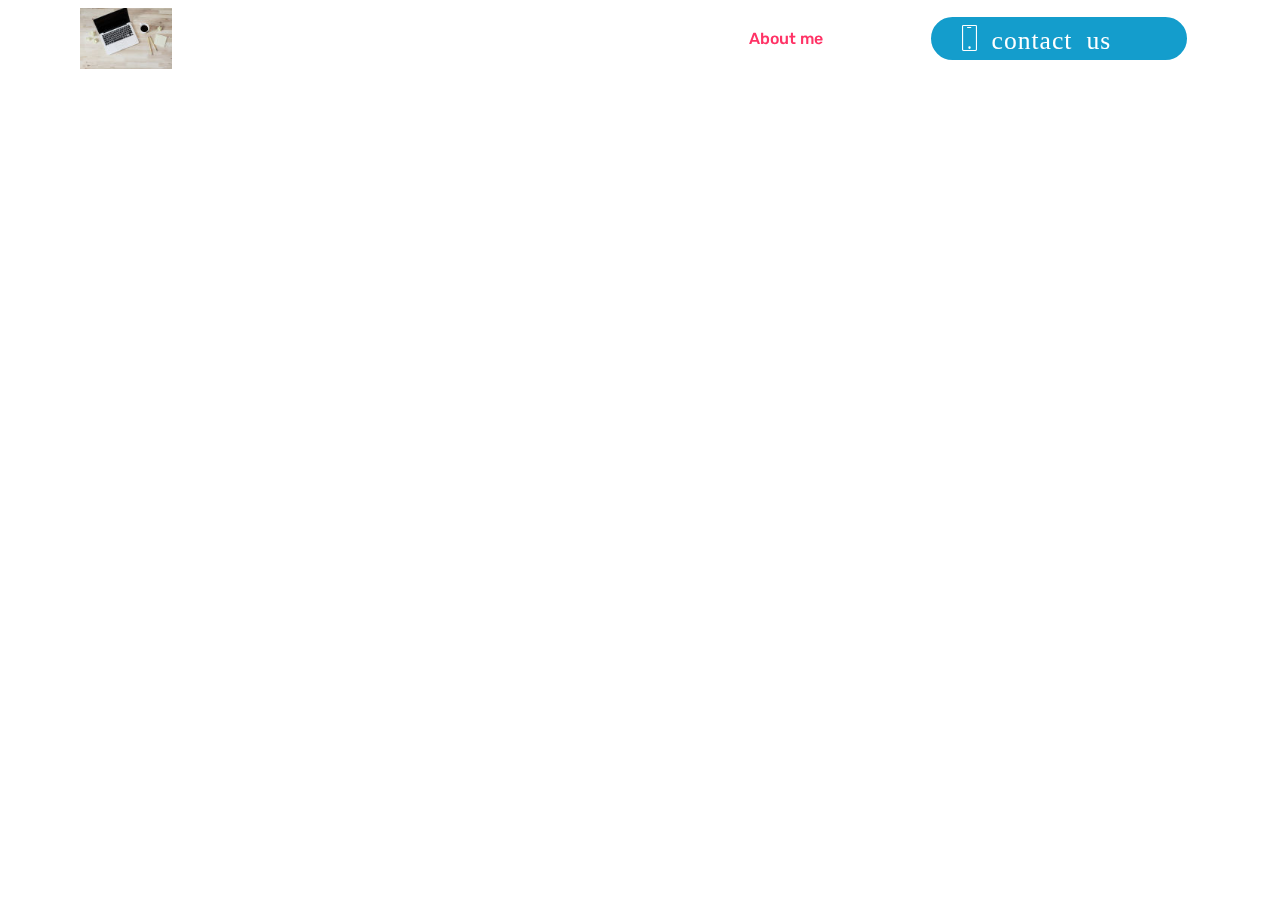
==== commit 122f53a7: "create github pages" ====
--- a/page2.html
+++ b/page2.html
@@ -58,7 +58,7 @@
     </nav>
 </section>
 
-<section class="engine"><a href="https://mobirise.info/c">free web builder</a></section><section class="cid-rvffCfo0dY" id="video2-0">
+<section class="engine"><a href="https://mobirise.info/r">bootstrap templates</a></section><section class="cid-rvffCfo0dY" id="video2-0">
 
     
     
